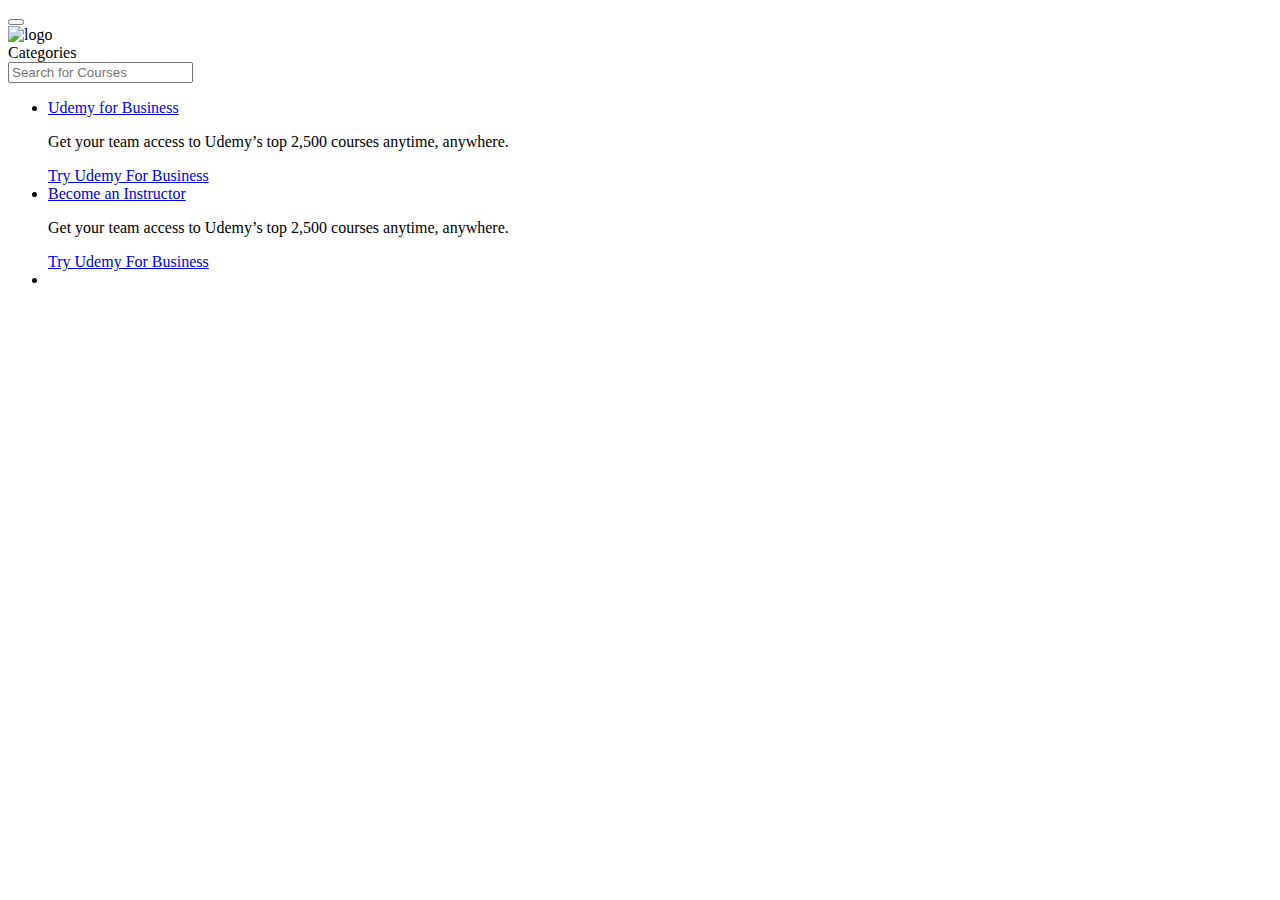
==== demoweb1 2/src/main/resources/templates/index.html @ 9d70dc51 "m" ====
<!DOCTYPE html>
<html xmlns="http://www.w3.org/1999/xhtml" xmlns:th="https://www.thymeleaf.org"
    xmlns:sec="https://www.thymeleaf.org/thymeleaf-extras-springsecurity5">

<head th:replace="common::meta-header('Home',~{::main-css},~{::main-bootstrap},~{::owl-carousel},~{::main-js})">
    <meta charset="UTF-8">
    <meta http-equiv="X-UA-Compatible" content="IE=edge">
    <meta name="viewport" content="width=device-width, initial-scale=1.0">
    <link th:fragment="main-bootstrap"
        th:href="@{https://cdn.jsdelivr.net/npm/bootstrap@5.0.2/dist/css/bootstrap.min.css}" rel="stylesheet"
        integrity="sha384-EVSTQN3/azprG1Anm3QDgpJLIm9Nao0Yz1ztcQTwFspd3yD65VohhpuuCOmLASjC" crossorigin="anonymous">
    <script th:fragment="main-js" type="text/javascript" th:src="@{/home/js/main.js}" defer></script>
    <link th:fragment="main-css" th:href="@{/home/css/main.css}" rel="stylesheet">






    <title>home</title>
</head>

<body>
    <header>
        <nav class="myNavbar navbar navbar-expand-md navbar-light ">
            <div class="col-2 col-sm-2 d-md-none myNavbar__dropdown">
                <button class="navbar-toggler" type="button" data-toggle="collapse"
                    data-target="#navbarSupportedContent" aria-controls="navbarSupportedContent" aria-expanded="false"
                    aria-label="Toggle navigation">
                    <span class="navbar-toggler-icon"></span>
                </button>
            </div>
            <div class="col-xl-7 col-lg-9 col-md-8 col-sm-8 col-6 myNavbar__left">

                <a class="navbar-brand">
                    <img src="/home/img/logo-coral.svg" alt="logo">
                </a>
                <div class="myNavbar__categories">
                    <i class="fa fa-th"></i>
                    <span>Categories</span>
                </div>
                <form class="myNavbar__form-search">
                    <div class="input-group">
                        <input type="text" class="form-control" placeholder="Search for Courses">
                        <div class="input-group-append">
                            <span class="input-group-text" id="basic-addon2">
                                <i class="fas fa-search"></i>
                            </span>
                        </div>
                    </div>
                </form>

            </div>
            <div class="col-xl-5 col-lg-3 col-md-4 col-sm-2 col-6 myNavbar__right">

                <ul class="navbar-nav mr-auto">
                    <li class="nav-item active business">
                        <a class="nav-link" href="#">Udemy for Business </a>
                        <div class="overlay">
                            <p>Get your team access to Udemy’s top 2,500 courses anytime, anywhere.</p>
                            <a href="#">Try Udemy For Business</a>
                        </div>
                    </li>
                    <li class="nav-item instructor">
                        <a class="nav-link" href="#">Become an Instructor</a>
                        <div class="overlay">
                            <p>Get your team access to Udemy’s top 2,500 courses anytime, anywhere.</p>
                            <a href="#">Try Udemy For Business</a>
                        </div>
                    </li>

                    <li class="nav-item myNavbar__cart">
                        <a class="nav-link " href="#"><i class="fa fa-shopping-cart"></i></a>
                    </li>
                    <!-- <li id="user">
                        <button class="button">
                            <a href="" sec:authentication="principal.username"></a>
                        </button>

                    </li> -->
                    <li class="nav-item myNavbar__buttons" hidden>
                        <button class="button button--white"><a href="/login">Sign In</a></button>
                        <button class="button button--red "><a href="./new">Sign Up</a></button>
                    </li>
                </ul>
            </div>
        </nav>

    </header>

</body>

</html>
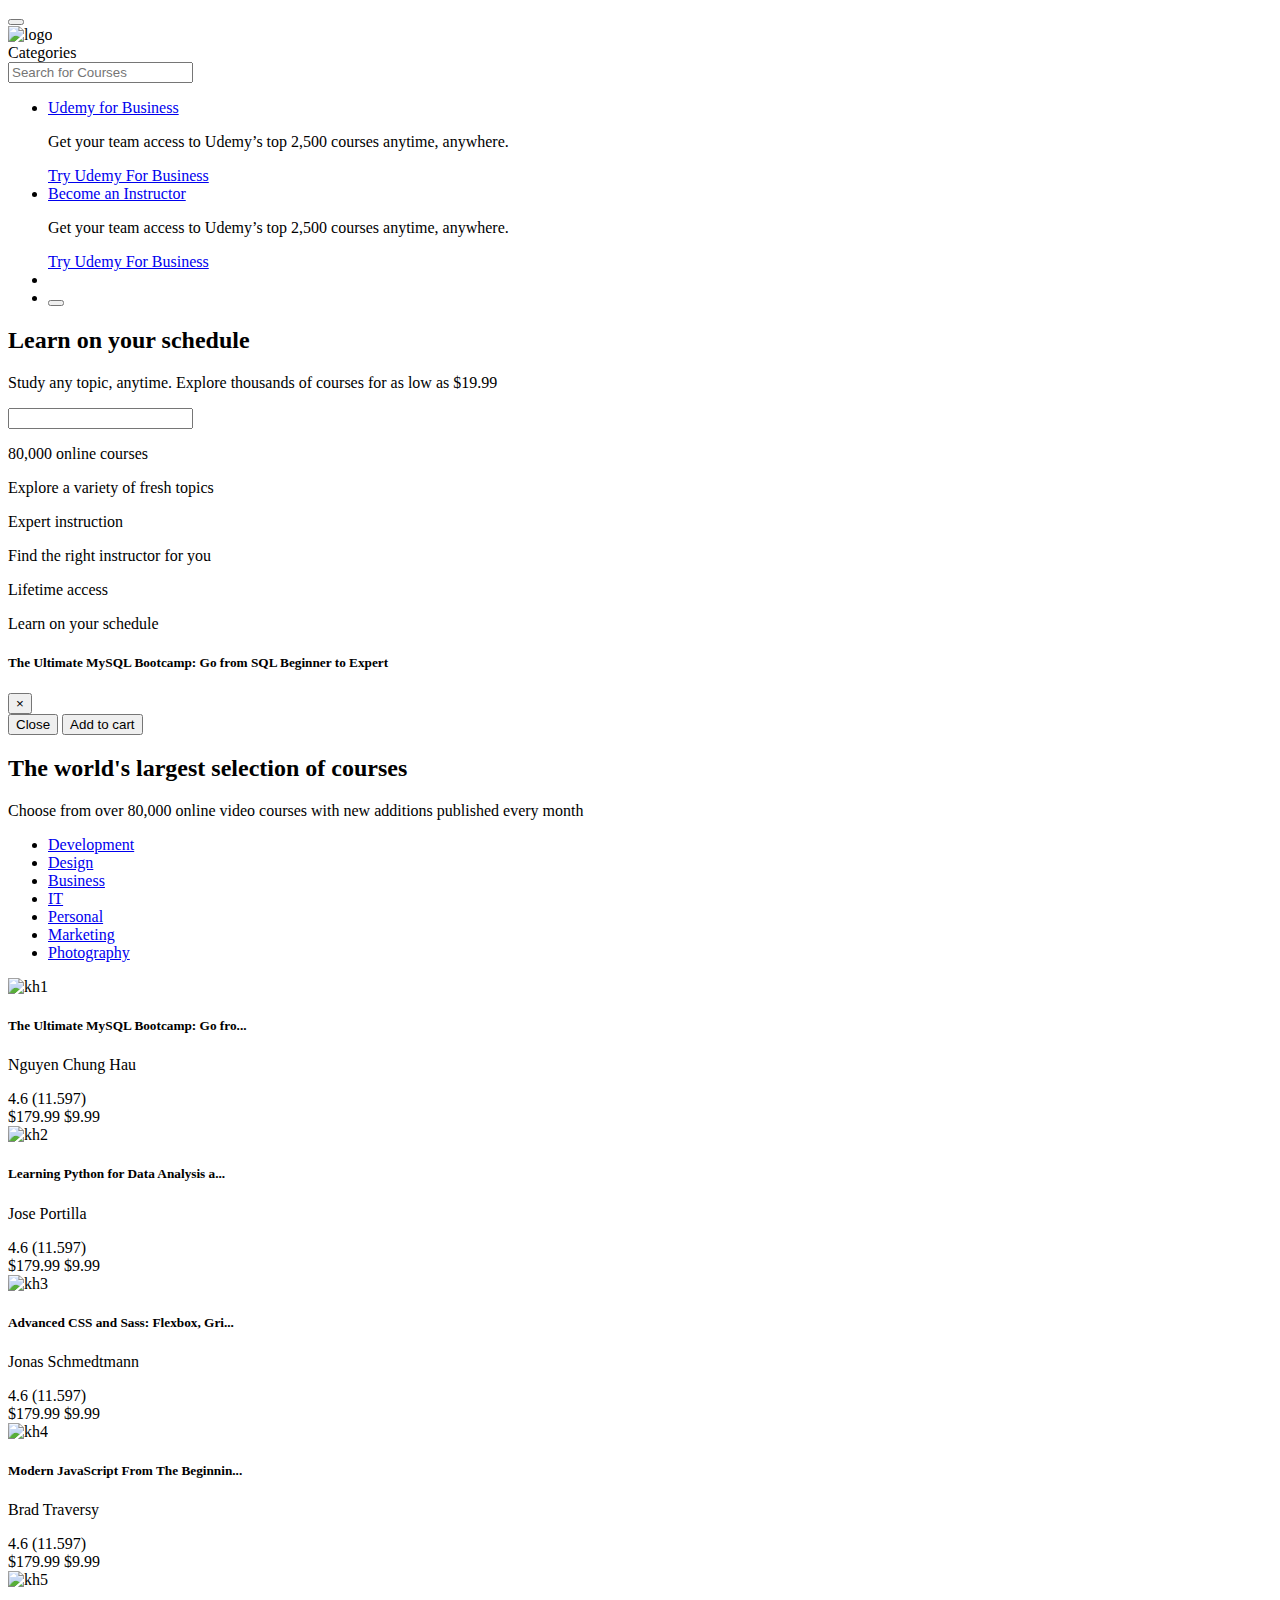
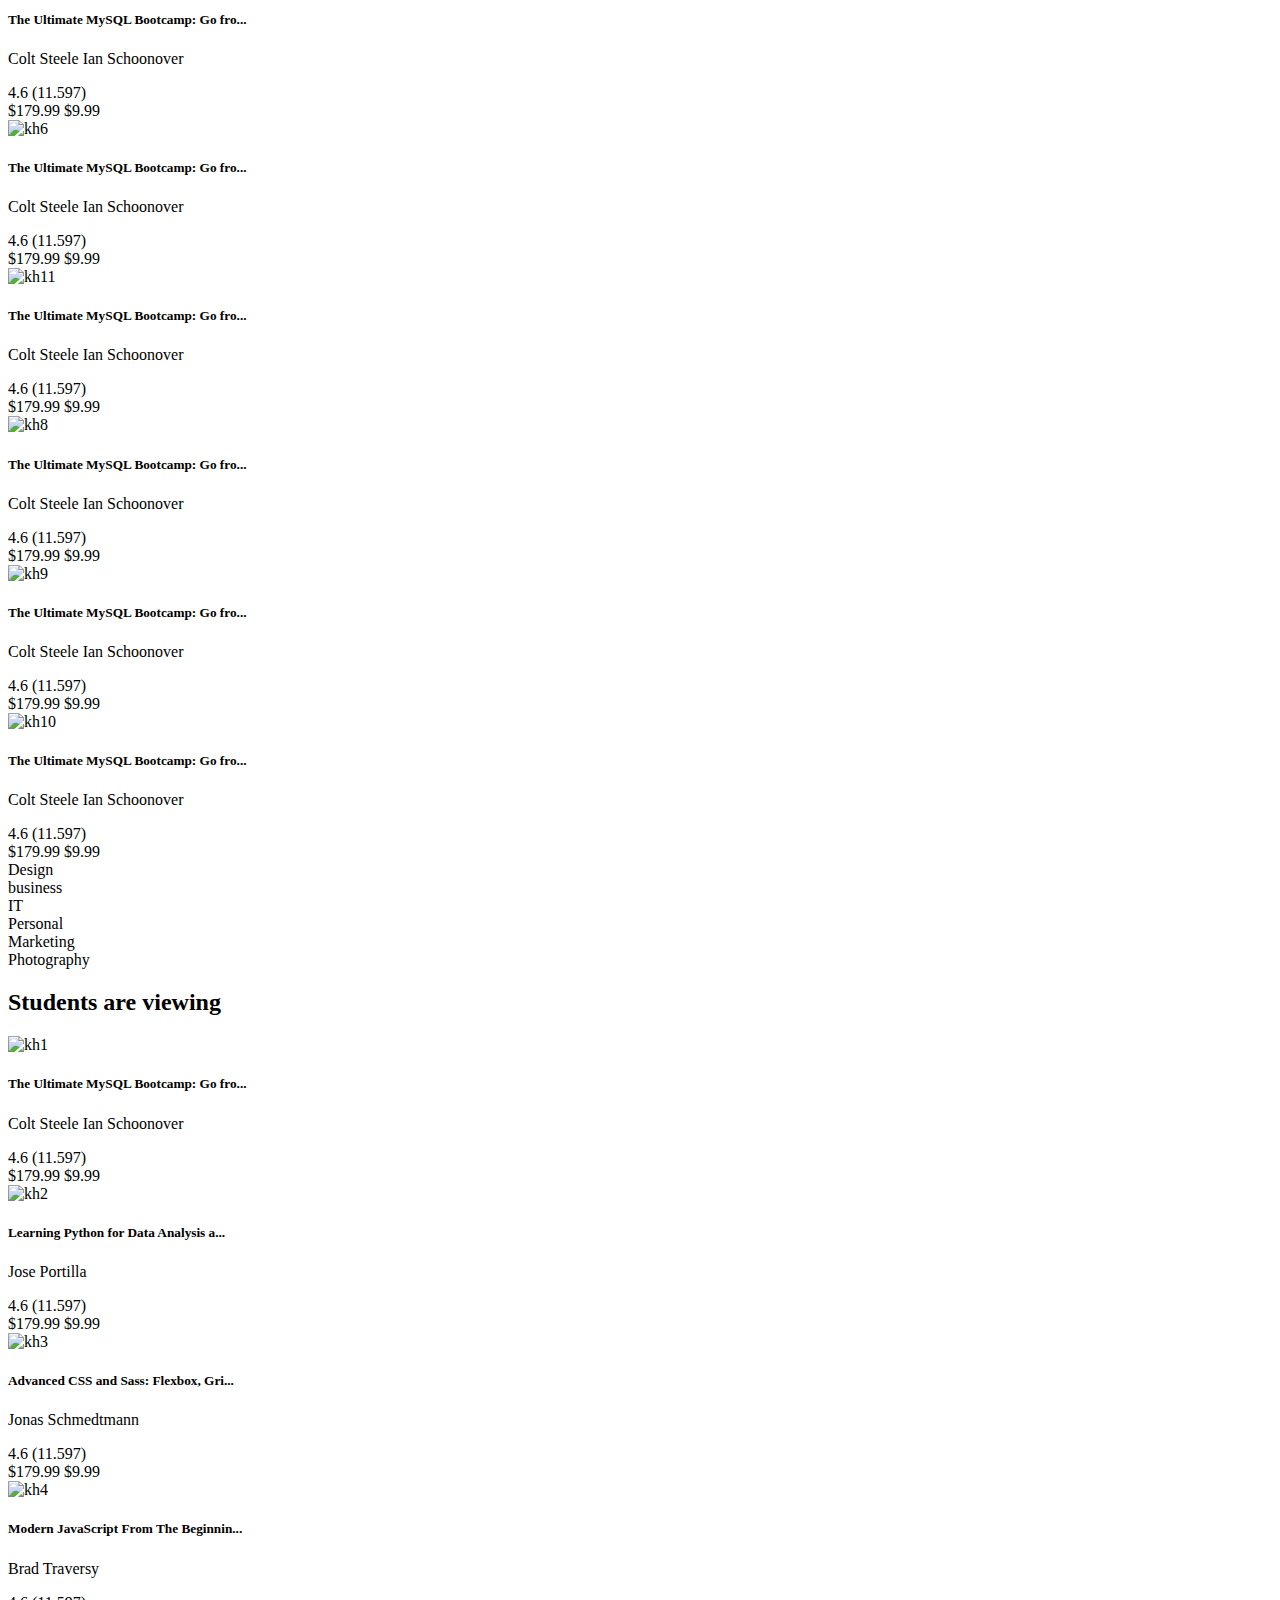
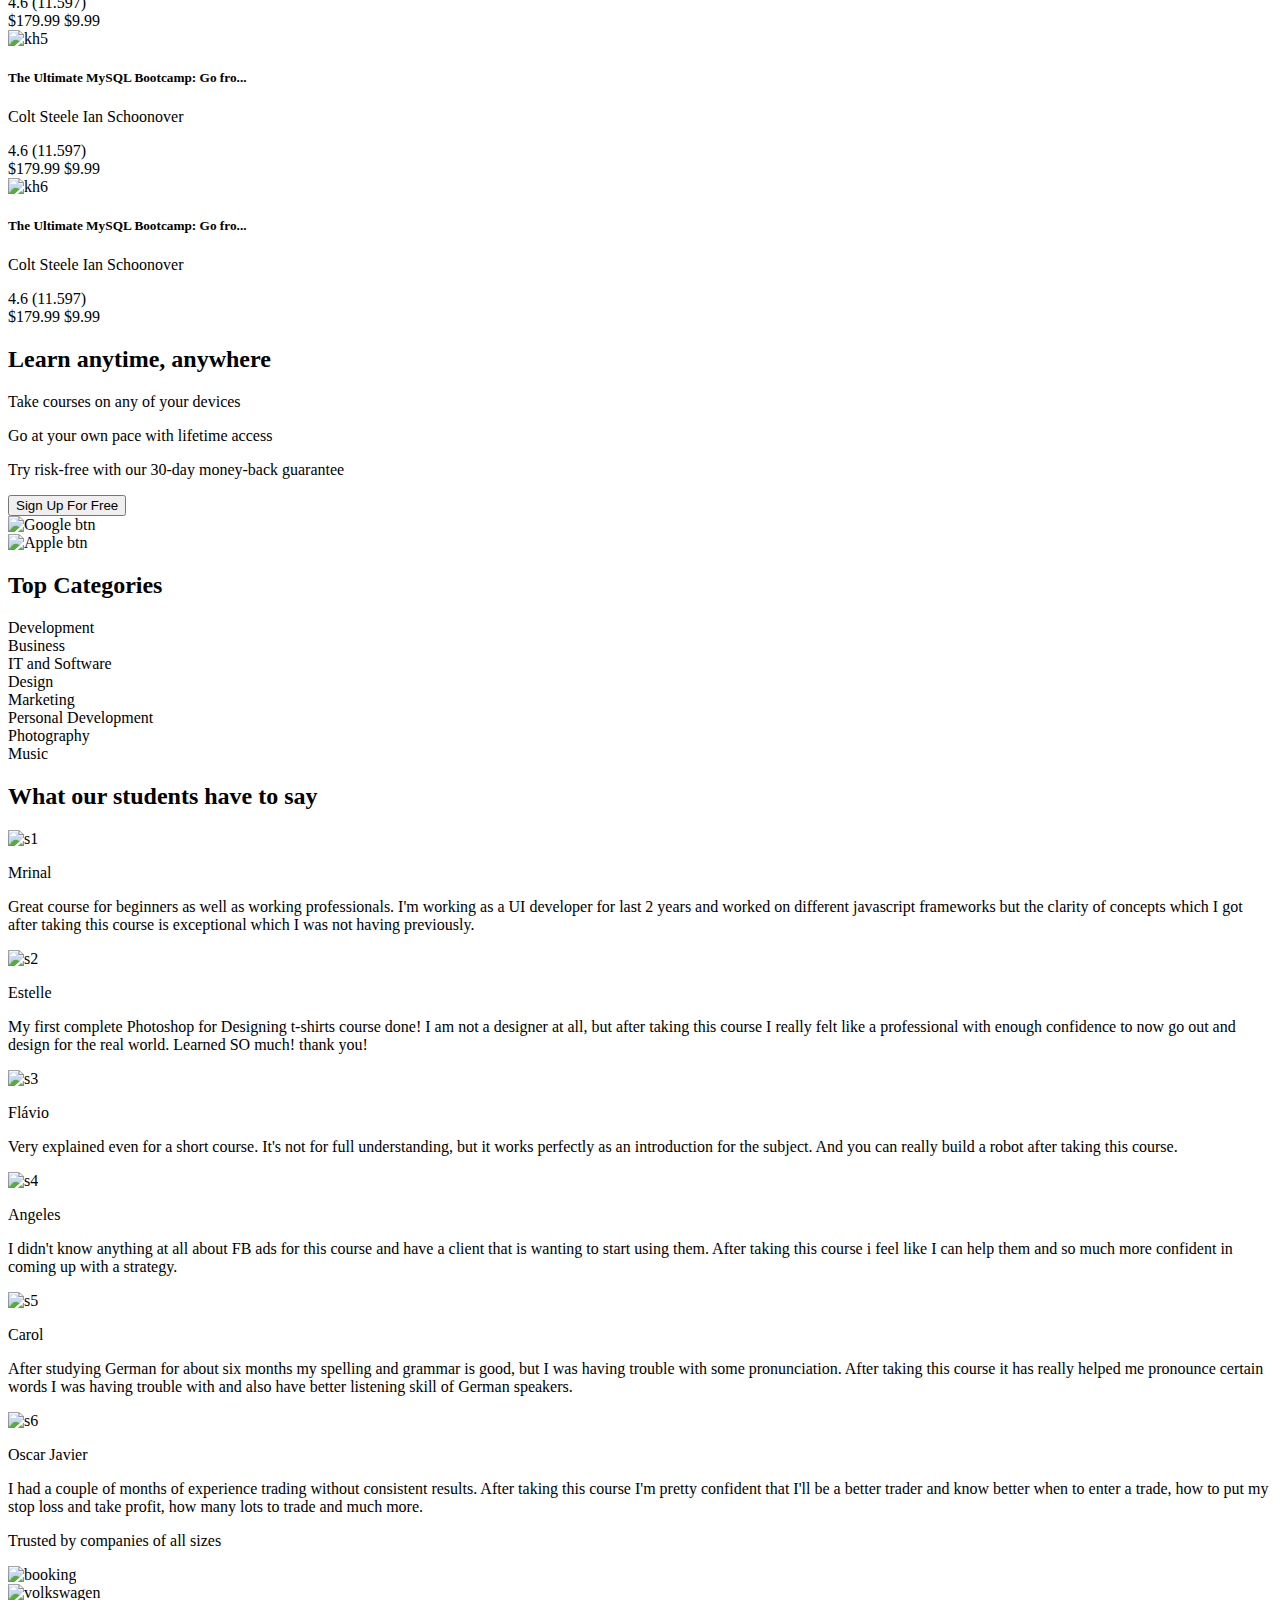
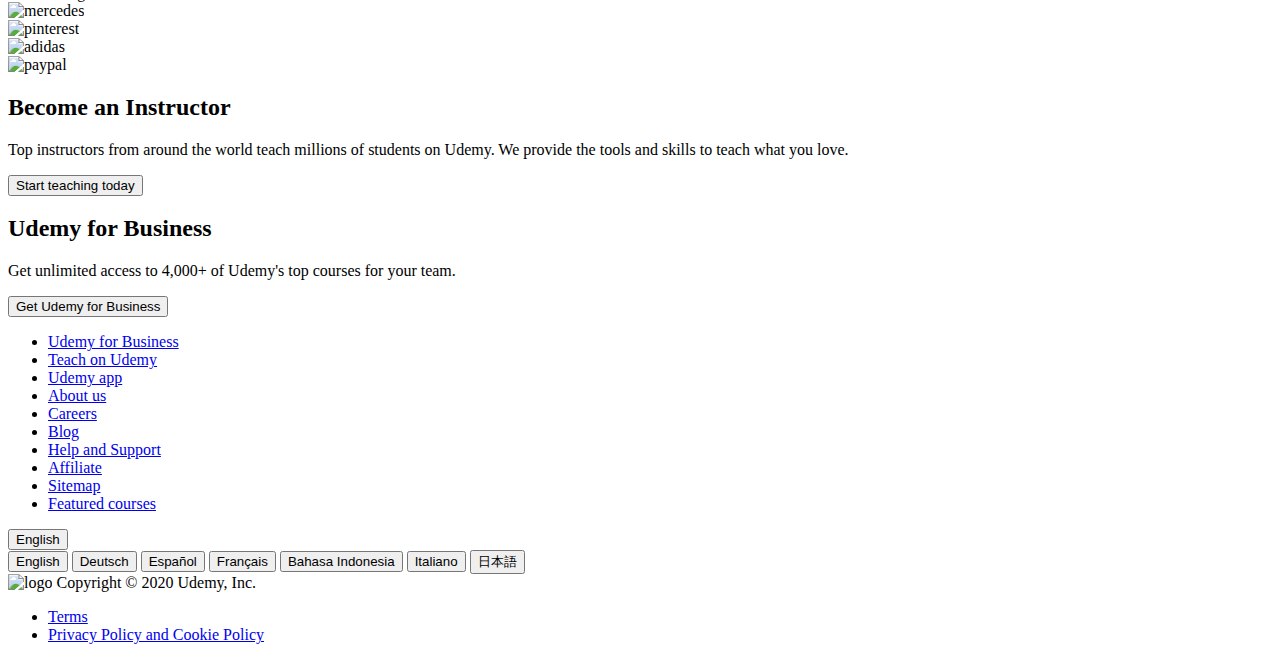
==== commit c0f33980: "master" ====
--- a/demoweb1 2/src/main/resources/templates/index.html
+++ b/demoweb1 2/src/main/resources/templates/index.html
@@ -2,15 +2,17 @@
 <html xmlns="http://www.w3.org/1999/xhtml" xmlns:th="https://www.thymeleaf.org"
     xmlns:sec="https://www.thymeleaf.org/thymeleaf-extras-springsecurity5">
 
-<head th:replace="common::meta-header('Home',~{::main-css},~{::main-bootstrap},~{::owl-carousel},~{::main-js})">
+<head th:replace="common::meta-header('Home',~{::main-css},~{::main-bootstrap},~{::main-highlight},~{::main-js})">
     <meta charset="UTF-8">
     <meta http-equiv="X-UA-Compatible" content="IE=edge">
     <meta name="viewport" content="width=device-width, initial-scale=1.0">
-    <link th:fragment="main-bootstrap"
-        th:href="@{https://cdn.jsdelivr.net/npm/bootstrap@5.0.2/dist/css/bootstrap.min.css}" rel="stylesheet"
-        integrity="sha384-EVSTQN3/azprG1Anm3QDgpJLIm9Nao0Yz1ztcQTwFspd3yD65VohhpuuCOmLASjC" crossorigin="anonymous">
-    <script th:fragment="main-js" type="text/javascript" th:src="@{/home/js/main.js}" defer></script>
+    <link th:fragment="main-bootstrap" rel="stylesheet"
+        th:href="@{https://cdn.jsdelivr.net/npm/bootstrap@4.6.1/dist/css/bootstrap.min.css}"
+        integrity="sha384-zCbKRCUGaJDkqS1kPbPd7TveP5iyJE0EjAuZQTgFLD2ylzuqKfdKlfG/eSrtxUkn" crossorigin="anonymous">
     <link th:fragment="main-css" th:href="@{/home/css/main.css}" rel="stylesheet">
+    <!-- typed.js -->
+    <link th:fragment="main-highlight" rel="stylesheet"
+        th:href="@{https://cdnjs.cloudflare.com/ajax/libs/highlight.js/9.12.0/styles/default.min.css}">
 
 
 
@@ -72,12 +74,12 @@
                     <li class="nav-item myNavbar__cart">
                         <a class="nav-link " href="#"><i class="fa fa-shopping-cart"></i></a>
                     </li>
-                    <!-- <li id="user">
+                    <li id="user">
                         <button class="button">
                             <a href="" sec:authentication="principal.username"></a>
                         </button>
 
-                    </li> -->
+                    </li>
                     <li class="nav-item myNavbar__buttons" hidden>
                         <button class="button button--white"><a href="/login">Sign In</a></button>
                         <button class="button button--red "><a href="./new">Sign Up</a></button>
@@ -87,7 +89,1103 @@
         </nav>
 
     </header>
-
+    <section class="cover">
+        <div class="cover__content">
+            <h2>Learn on your schedule</h2>
+            <p>Study any topic, anytime. Explore thousands of courses for as low as $19.99
+
+            </p>
+            <form class="cover__form">
+                <div class="input-group">
+                    <input type="text" class="form-control" id="cover_search">
+                    <div class="input-group-append">
+                        <span class="input-group-text" id="basic-addon2">
+                            <i class="fa fa-search"></i>
+                        </span>
+                    </div>
+                </div>
+            </form>
+        </div>
+    </section>
+
+
+    <section class="intro">
+        <div class="intro__content">
+            <div class="row">
+                <div class="col-4">
+                    <div class="intro__item">
+                        <div class="intro__icon">
+                            <i class="fa fa-bullseye"></i>
+                        </div>
+                        <div class="intro__detail">
+                            <p>80,000 online courses</p>
+                            <p>Explore a variety of fresh topics</p>
+                        </div>
+                    </div>
+                </div>
+                <div class="col-4">
+                    <div class="intro__item">
+                        <div class="intro__icon">
+                            <i class="fa fa-spinner"></i>
+                        </div>
+                        <div class="intro__detail">
+                            <p>Expert instruction</p>
+                            <p>Find the right instructor for you</p>
+                        </div>
+                    </div>
+                </div>
+                <div class="col-4">
+                    <div class="intro__item">
+                        <div class="intro__icon">
+                            <i class="fa fa-sync-alt"></i>
+                        </div>
+                        <div class="intro__detail">
+                            <p>Lifetime access</p>
+                            <p>Learn on your schedule</p>
+                        </div>
+                    </div>
+                </div>
+            </div>
+        </div>
+    </section>
+
+    <!-- courses__modal -->
+    <!-- Button trigger modal -->
+    <!-- <button type="button" class="btn btn-primary" data-toggle="modal" data-target="#exampleModal">
+    Launch demo modal
+  </button>
+   -->
+    <!-- Modal -->
+    <div class="modal fade" id="MySql" tabindex="-1" aria-labelledby="exampleModalLabel" aria-hidden="true">
+        <div class="modal-dialog">
+            <div class="modal-content">
+                <div class="modal-header">
+                    <h5 class="modal-title" id="exampleModalLabel">The Ultimate MySQL Bootcamp: Go from SQL Beginner to
+                        Expert</h5>
+                    <button type="button" class="close" data-dismiss="modal" aria-label="Close">
+                        <span aria-hidden="true">&times;</span>
+                    </button>
+                </div>
+                <div class="modal-body">
+                    <!-- Designer : c200610_2k_Nguyen Chung Hau -->
+                    <span id="course_modal_designer" style="white-space:pre;"></span>
+                </div>
+                <div class="modal-footer">
+                    <button type="button" class="btn btn-secondary" data-dismiss="modal">Close</button>
+                    <button type="button" class="btn btn-primary">Add to cart</button>
+                </div>
+            </div>
+        </div>
+    </div>
+
+
+
+
+    <section class="courses">
+        <div class="courses__content">
+            <div class="row">
+                <div class="col-4 courses__left">
+                    <div>
+                        <h2>The world's largest selection of courses</h2>
+                        <p>Choose from over 80,000 online video courses with new additions published every month</p>
+                    </div>
+                </div>
+                <div class="col-8">
+                    <ul class="nav nav-tabs" id="myTab" role="tablist">
+                        <li class="nav-item">
+                            <a class="nav-link active" id="development-tab" data-toggle="tab" href="#development"
+                                role="tab">Development</a>
+                        </li>
+                        <li class="nav-item">
+                            <a class="nav-link" id="design-tab" data-toggle="tab" href="#design" role="tab">Design</a>
+                        </li>
+                        <li class="nav-item">
+                            <a class="nav-link" id="business-tab" data-toggle="tab" href="#business"
+                                role="tab">Business</a>
+                        </li>
+                        <li class="nav-item">
+                            <a class="nav-link" id="it-tab" data-toggle="tab" href="#it" role="tab">IT</a>
+                        </li>
+                        <li class="nav-item">
+                            <a class="nav-link" id="personal-tab" data-toggle="tab" href="#personal"
+                                role="tab">Personal</a>
+                        </li>
+                        <li class="nav-item">
+                            <a class="nav-link" id="marketing-tab" data-toggle="tab" href="#marketing"
+                                role="tab">Marketing</a>
+                        </li>
+                        <li class="nav-item">
+                            <a class="nav-link" id="photography-tab" data-toggle="tab" href="#photography"
+                                role="tab">Photography</a>
+                        </li>
+                    </ul>
+                    <div class="tab-content" id="myTabContent">
+                        <div class="tab-pane fade show active" id="development" role="tabpanel"
+                            aria-labelledby="home-tab">
+
+                            <div class="owl-carousel owl-theme courses__carousel">
+                                <div class="item" data-toggle="modal" data-target="#MySql">
+                                    <div class="card">
+                                        <img src="/home/img/kh1.jpg" class="card-img-top" alt="kh1">
+                                        <div class="card-body">
+                                            <h5 class="card-title">The Ultimate MySQL Bootcamp: Go fro...</h5>
+                                            <p class="card-text">Nguyen Chung Hau</p>
+                                            <div class="card__star">
+                                                <span>
+                                                    <i class="fa fa-star"></i>
+                                                    <i class="fa fa-star"></i>
+                                                    <i class="fa fa-star"></i>
+                                                    <i class="fa fa-star"></i>
+                                                    <i class="fa fa-star-half"></i>
+                                                </span>
+                                                <span class="card__rate">4.6</span>
+                                                <span class="card__total">(11.597)</span>
+                                            </div>
+                                            <div class="card__price">
+                                                <span>
+                                                    $179.99
+                                                </span>
+                                                <span>
+                                                    $9.99
+                                                </span>
+                                            </div>
+                                        </div>
+                                    </div>
+                                </div>
+                                <div class="item">
+                                    <div class="card">
+                                        <img src="/home/img/kh2.jpg" class="card-img-top" alt="kh2">
+                                        <div class="card-body">
+                                            <h5 class="card-title">Learning Python for Data Analysis a...</h5>
+                                            <p class="card-text">Jose Portilla</p>
+                                            <div class="card__star">
+                                                <span>
+                                                    <i class="fa fa-star"></i>
+                                                    <i class="fa fa-star"></i>
+                                                    <i class="fa fa-star"></i>
+                                                    <i class="fa fa-star"></i>
+                                                    <i class="fa fa-star-half"></i>
+                                                </span>
+                                                <span class="card__rate">4.6</span>
+                                                <span class="card__total">(11.597)</span>
+                                            </div>
+                                            <div class="card__price">
+                                                <span>
+                                                    $179.99
+                                                </span>
+                                                <span>
+                                                    $9.99
+                                                </span>
+                                            </div>
+                                        </div>
+                                    </div>
+                                </div>
+                                <div class="item">
+                                    <div class="card">
+                                        <img src="/home/img/kh3.jpg" class="card-img-top" alt="kh3">
+                                        <div class="card-body">
+                                            <h5 class="card-title">Advanced CSS and Sass: Flexbox, Gri...</h5>
+                                            <p class="card-text">Jonas Schmedtmann</p>
+
+                                            <div class="card__star">
+                                                <span>
+                                                    <i class="fa fa-star"></i>
+                                                    <i class="fa fa-star"></i>
+                                                    <i class="fa fa-star"></i>
+                                                    <i class="fa fa-star"></i>
+                                                    <i class="fa fa-star-half"></i>
+                                                </span>
+                                                <span class="card__rate">4.6</span>
+                                                <span class="card__total">(11.597)</span>
+                                            </div>
+                                            <div class="card__price">
+                                                <span>
+                                                    $179.99
+                                                </span>
+                                                <span>
+                                                    $9.99
+                                                </span>
+                                            </div>
+                                        </div>
+                                    </div>
+                                </div>
+                                <div class="item">
+                                    <div class="card">
+                                        <img src="/home/img/kh4.jpg" class="card-img-top" alt="kh4">
+                                        <div class="card-body">
+                                            <h5 class="card-title">Modern JavaScript From The Beginnin...</h5>
+                                            <p class="card-text">Brad Traversy</p>
+
+                                            <div class="card__star">
+                                                <span>
+                                                    <i class="fa fa-star"></i>
+                                                    <i class="fa fa-star"></i>
+                                                    <i class="fa fa-star"></i>
+                                                    <i class="fa fa-star"></i>
+                                                    <i class="fa fa-star-half"></i>
+                                                </span>
+                                                <span class="card__rate">4.6</span>
+                                                <span class="card__total">(11.597)</span>
+                                            </div>
+                                            <div class="card__price">
+                                                <span>
+                                                    $179.99
+                                                </span>
+                                                <span>
+                                                    $9.99
+                                                </span>
+                                            </div>
+                                        </div>
+                                    </div>
+                                </div>
+                                <div class="item">
+                                    <div class="card">
+                                        <img src="/home/img/kh5.jpg" class="card-img-top" alt="kh5">
+                                        <div class="card-body">
+                                            <h5 class="card-title">The Ultimate MySQL Bootcamp: Go fro...</h5>
+                                            <p class="card-text">Colt Steele Ian Schoonover</p>
+
+                                            <div class="card__star">
+                                                <span>
+                                                    <i class="fa fa-star"></i>
+                                                    <i class="fa fa-star"></i>
+                                                    <i class="fa fa-star"></i>
+                                                    <i class="fa fa-star"></i>
+                                                    <i class="fa fa-star-half"></i>
+                                                </span>
+                                                <span class="card__rate">4.6</span>
+                                                <span class="card__total">(11.597)</span>
+                                            </div>
+                                            <div class="card__price">
+                                                <span>
+                                                    $179.99
+                                                </span>
+                                                <span>
+                                                    $9.99
+                                                </span>
+                                            </div>
+                                        </div>
+                                    </div>
+                                </div>
+                                <div class="item">
+                                    <div class="card">
+                                        <img src="/home/img/kh6.jpg" class="card-img-top" alt="kh6">
+                                        <div class="card-body">
+                                            <h5 class="card-title">The Ultimate MySQL Bootcamp: Go fro...</h5>
+                                            <p class="card-text">Colt Steele Ian Schoonover</p>
+
+                                            <div class="card__star">
+                                                <span>
+                                                    <i class="fa fa-star"></i>
+                                                    <i class="fa fa-star"></i>
+                                                    <i class="fa fa-star"></i>
+                                                    <i class="fa fa-star"></i>
+                                                    <i class="fa fa-star-half"></i>
+                                                </span>
+                                                <span class="card__rate">4.6</span>
+                                                <span class="card__total">(11.597)</span>
+                                            </div>
+                                            <div class="card__price">
+                                                <span>
+                                                    $179.99
+                                                </span>
+                                                <span>
+                                                    $9.99
+                                                </span>
+                                            </div>
+                                        </div>
+                                    </div>
+                                </div>
+                                <div class="item">
+                                    <div class="card">
+                                        <img src="/home/img/kh11.jpg" class="card-img-top" alt="kh11">
+                                        <div class="card-body">
+                                            <h5 class="card-title">The Ultimate MySQL Bootcamp: Go fro...</h5>
+                                            <p class="card-text">Colt Steele Ian Schoonover</p>
+                                            <div class="card__star">
+                                                <span>
+                                                    <i class="fa fa-star"></i>
+                                                    <i class="fa fa-star"></i>
+                                                    <i class="fa fa-star"></i>
+                                                    <i class="fa fa-star"></i>
+                                                    <i class="fa fa-star-half"></i>
+                                                </span>
+                                                <span class="card__rate">4.6</span>
+                                                <span class="card__total">(11.597)</span>
+                                            </div>
+                                            <div class="card__price">
+                                                <span>
+                                                    $179.99
+                                                </span>
+                                                <span>
+                                                    $9.99
+                                                </span>
+                                            </div>
+                                        </div>
+                                    </div>
+                                </div>
+                                <div class="item">
+                                    <div class="card">
+                                        <img src="/home/img/kh8.jpg" class="card-img-top" alt="kh8">
+                                        <div class="card-body">
+                                            <h5 class="card-title">The Ultimate MySQL Bootcamp: Go fro...</h5>
+                                            <p class="card-text">Colt Steele Ian Schoonover</p>
+                                            <div class="card__star">
+                                                <span>
+                                                    <i class="fa fa-star"></i>
+                                                    <i class="fa fa-star"></i>
+                                                    <i class="fa fa-star"></i>
+                                                    <i class="fa fa-star"></i>
+                                                    <i class="fa fa-star-half"></i>
+                                                </span>
+                                                <span class="card__rate">4.6</span>
+                                                <span class="card__total">(11.597)</span>
+                                            </div>
+                                            <div class="card__price">
+                                                <span>
+                                                    $179.99
+                                                </span>
+                                                <span>
+                                                    $9.99
+                                                </span>
+                                            </div>
+                                        </div>
+                                    </div>
+                                </div>
+                                <div class="item">
+                                    <div class="card">
+                                        <img src="/home/img/kh9.jpg" class="card-img-top" alt="kh9">
+                                        <div class="card-body">
+                                            <h5 class="card-title">The Ultimate MySQL Bootcamp: Go fro...</h5>
+                                            <p class="card-text">Colt Steele Ian Schoonover</p>
+                                            <div class="card__star">
+                                                <span>
+                                                    <i class="fa fa-star"></i>
+                                                    <i class="fa fa-star"></i>
+                                                    <i class="fa fa-star"></i>
+                                                    <i class="fa fa-star"></i>
+                                                    <i class="fa fa-star-half"></i>
+                                                </span>
+                                                <span class="card__rate">4.6</span>
+                                                <span class="card__total">(11.597)</span>
+                                            </div>
+                                            <div class="card__price">
+                                                <span>
+                                                    $179.99
+                                                </span>
+                                                <span>
+                                                    $9.99
+                                                </span>
+                                            </div>
+                                        </div>
+                                    </div>
+                                </div>
+                                <div class="item">
+                                    <div class="card">
+                                        <img src="/home/img/kh10.jpg" class="card-img-top" alt="kh10">
+                                        <div class="card-body">
+                                            <h5 class="card-title">The Ultimate MySQL Bootcamp: Go fro...</h5>
+                                            <p class="card-text">Colt Steele Ian Schoonover</p>
+                                            <div class="card__star">
+                                                <span>
+                                                    <i class="fa fa-star"></i>
+                                                    <i class="fa fa-star"></i>
+                                                    <i class="fa fa-star"></i>
+                                                    <i class="fa fa-star"></i>
+                                                    <i class="fa fa-star-half"></i>
+                                                </span>
+                                                <span class="card__rate">4.6</span>
+                                                <span class="card__total">(11.597)</span>
+                                            </div>
+                                            <div class="card__price">
+                                                <span>
+                                                    $179.99
+                                                </span>
+                                                <span>
+                                                    $9.99
+                                                </span>
+                                            </div>
+                                        </div>
+                                    </div>
+                                </div>
+                            </div>
+                        </div>
+                        <div class="tab-pane fade" id="design" role="tabpanel" aria-labelledby="profile-tab">Design
+                        </div>
+                        <div class="tab-pane fade" id="business" role="tabpanel" aria-labelledby="contact-tab">business
+                        </div>
+                        <div class="tab-pane fade" id="it" role="tabpanel" aria-labelledby="contact-tab">IT</div>
+                        <div class="tab-pane fade" id="personal" role="tabpanel" aria-labelledby="contact-tab">Personal
+                        </div>
+                        <div class="tab-pane fade" id="marketing" role="tabpanel" aria-labelledby="contact-tab">
+                            Marketing</div>
+                        <div class="tab-pane fade" id="photography" role="tabpanel" aria-labelledby="contact-tab">
+                            Photography</div>
+                    </div>
+                </div>
+            </div>
+        </div>
+    </section>
+
+    <section class="view">
+        <div class="view__content">
+            <h2>
+                Students are viewing
+            </h2>
+            <div class="owl-carousel owl-theme view__carousel">
+                <div class="item">
+                    <div class="card">
+                        <img src="/home/img/kh1.jpg" class="card-img-top" alt="kh1">
+                        <div class="card-body">
+                            <h5 class="card-title">The Ultimate MySQL Bootcamp: Go fro...</h5>
+                            <p class="card-text">Colt Steele Ian Schoonover</p>
+                            <div class="card__star">
+                                <span>
+                                    <i class="fa fa-star"></i>
+                                    <i class="fa fa-star"></i>
+                                    <i class="fa fa-star"></i>
+                                    <i class="fa fa-star"></i>
+                                    <i class="fa fa-star-half"></i>
+                                </span>
+                                <span class="card__rate">4.6</span>
+                                <span class="card__total">(11.597)</span>
+                            </div>
+                            <div class="card__price">
+                                <span>
+                                    $179.99
+                                </span>
+                                <span>
+                                    $9.99
+                                </span>
+                            </div>
+                        </div>
+                    </div>
+                </div>
+                <div class="item">
+                    <div class="card">
+                        <img src="/home/img/kh2.jpg" class="card-img-top" alt="kh2">
+                        <div class="card-body">
+                            <h5 class="card-title">Learning Python for Data Analysis a...</h5>
+                            <p class="card-text">Jose Portilla</p>
+                            <div class="card__star">
+                                <span>
+                                    <i class="fa fa-star"></i>
+                                    <i class="fa fa-star"></i>
+                                    <i class="fa fa-star"></i>
+                                    <i class="fa fa-star"></i>
+                                    <i class="fa fa-star-half"></i>
+                                </span>
+                                <span class="card__rate">4.6</span>
+                                <span class="card__total">(11.597)</span>
+                            </div>
+                            <div class="card__price">
+                                <span>
+                                    $179.99
+                                </span>
+                                <span>
+                                    $9.99
+                                </span>
+                            </div>
+                        </div>
+                    </div>
+                </div>
+                <div class="item">
+                    <div class="card">
+                        <img src="/home/img/kh3.jpg" class="card-img-top" alt="kh3">
+                        <div class="card-body">
+                            <h5 class="card-title">Advanced CSS and Sass: Flexbox, Gri...</h5>
+                            <p class="card-text">Jonas Schmedtmann</p>
+
+                            <div class="card__star">
+                                <span>
+                                    <i class="fa fa-star"></i>
+                                    <i class="fa fa-star"></i>
+                                    <i class="fa fa-star"></i>
+                                    <i class="fa fa-star"></i>
+                                    <i class="fa fa-star-half"></i>
+                                </span>
+                                <span class="card__rate">4.6</span>
+                                <span class="card__total">(11.597)</span>
+                            </div>
+                            <div class="card__price">
+                                <span>
+                                    $179.99
+                                </span>
+                                <span>
+                                    $9.99
+                                </span>
+                            </div>
+                        </div>
+                    </div>
+                </div>
+                <div class="item">
+                    <div class="card">
+                        <img src="/home/img/kh4.jpg" class="card-img-top" alt="kh4">
+                        <div class="card-body">
+                            <h5 class="card-title">Modern JavaScript From The Beginnin...</h5>
+                            <p class="card-text">Brad Traversy</p>
+
+                            <div class="card__star">
+                                <span>
+                                    <i class="fa fa-star"></i>
+                                    <i class="fa fa-star"></i>
+                                    <i class="fa fa-star"></i>
+                                    <i class="fa fa-star"></i>
+                                    <i class="fa fa-star-half"></i>
+                                </span>
+                                <span class="card__rate">4.6</span>
+                                <span class="card__total">(11.597)</span>
+                            </div>
+                            <div class="card__price">
+                                <span>
+                                    $179.99
+                                </span>
+                                <span>
+                                    $9.99
+                                </span>
+                            </div>
+                        </div>
+                    </div>
+                </div>
+                <div class="item">
+                    <div class="card">
+                        <img src="/home/img/kh5.jpg" class="card-img-top" alt="kh5">
+                        <div class="card-body">
+                            <h5 class="card-title">The Ultimate MySQL Bootcamp: Go fro...</h5>
+                            <p class="card-text">Colt Steele Ian Schoonover</p>
+
+                            <div class="card__star">
+                                <span>
+                                    <i class="fa fa-star"></i>
+                                    <i class="fa fa-star"></i>
+                                    <i class="fa fa-star"></i>
+                                    <i class="fa fa-star"></i>
+                                    <i class="fa fa-star-half"></i>
+                                </span>
+                                <span class="card__rate">4.6</span>
+                                <span class="card__total">(11.597)</span>
+                            </div>
+                            <div class="card__price">
+                                <span>
+                                    $179.99
+                                </span>
+                                <span>
+                                    $9.99
+                                </span>
+                            </div>
+                        </div>
+                    </div>
+                </div>
+                <div class="item">
+                    <div class="card">
+                        <img src="/home/img/kh6.jpg" class="card-img-top" alt="kh6">
+                        <div class="card-body">
+                            <h5 class="card-title">The Ultimate MySQL Bootcamp: Go fro...</h5>
+                            <p class="card-text">Colt Steele Ian Schoonover</p>
+
+                            <div class="card__star">
+                                <span>
+                                    <i class="fa fa-star"></i>
+                                    <i class="fa fa-star"></i>
+                                    <i class="fa fa-star"></i>
+                                    <i class="fa fa-star"></i>
+                                    <i class="fa fa-star-half"></i>
+                                </span>
+                                <span class="card__rate">4.6</span>
+                                <span class="card__total">(11.597)</span>
+                            </div>
+                            <div class="card__price">
+                                <span>
+                                    $179.99
+                                </span>
+                                <span>
+                                    $9.99
+                                </span>
+                            </div>
+                        </div>
+                    </div>
+                </div>
+
+            </div>
+
+
+        </div>
+    </section>
+
+    <section class="banner">
+        <div class="banner__content container">
+            <h2>Learn anytime, anywhere</h2>
+            <p>Take courses on any of your devices</p>
+            <p>Go at your own pace with lifetime access</p>
+            <p>Try risk-free with our 30-day money-back guarantee</p>
+            <button class="button--red">Sign Up For Free</button>
+            <div class="row">
+                <div class="col-6 text-right">
+                    <img src="/home/img/google_btn.png" alt="Google btn">
+                </div>
+                <div class="col-6 text-left">
+                    <img src="/home/img/apple_btn.png" alt="Apple btn">
+                </div>
+
+            </div>
+        </div>
+    </section>
+
+    <section class="categories">
+        <div class="categories__content">
+            <h2>
+                Top Categories
+            </h2>
+            <div class="row">
+                <div class="col-3">
+                    <div class="categories__item">
+                        <i class="fa fa-code"></i>
+                        <span>Development</span>
+                    </div>
+                </div>
+                <div class="col-3">
+                    <div class="categories__item">
+                        <i class="fa fa-chart-bar"></i>
+                        <span>Business</span>
+                    </div>
+                </div>
+                <div class="col-3">
+                    <div class="categories__item">
+                        <i class="fa fa-laptop"></i>
+                        <span>IT and Software</span>
+                    </div>
+                </div>
+                <div class="col-3">
+                    <div class="categories__item">
+                        <i class="fa fa-pencil-alt"></i>
+                        <span>Design</span>
+                    </div>
+                </div>
+                <div class="col-3">
+                    <div class="categories__item">
+                        <i class="fa fa-bullseye"></i>
+                        <span> Marketing</span>
+                    </div>
+                </div>
+                <div class="col-3">
+                    <div class="categories__item">
+                        <i class="fa fa-book"></i>
+                        <span>Personal Development</span>
+                    </div>
+                </div>
+                <div class="col-3">
+                    <div class="categories__item">
+                        <i class="fa fa-camera-retro"></i>
+                        <span>Photography</span>
+                    </div>
+                </div>
+                <div class="col-3">
+                    <div class="categories__item">
+                        <i class="fa fa-music"></i>
+                        <span>Music</span>
+                    </div>
+                </div>
+            </div>
+        </div>
+    </section>
+
+    <section class="students">
+        <div class="students__content">
+            <h2>What our students have to say</h2>
+
+            <div class="owl-carousel owl-theme students__carousel">
+                <div class="item">
+                    <div class="students__itemBody">
+
+
+                        <div class="students__top">
+                            <div class="students__avatar">
+                                <img src="/home/img/s1.jpg" alt="s1">
+                            </div>
+                            <div class="students__star">
+                                <p>Mrinal</p>
+                                <i class="fa fa-star"></i>
+                                <i class="fa fa-star"></i>
+                                <i class="fa fa-star"></i>
+                                <i class="fa fa-star"></i>
+                                <i class="fa fa-star-half"></i>
+                            </div>
+                        </div>
+                        <div class="students__say">
+                            <p>
+                                Great course for beginners as well as working professionals. I'm
+                                working as a UI developer for
+                                last 2 years and worked on different javascript frameworks but the clarity of concepts
+                                which I got after taking
+                                this course is exceptional which I was not having previously.
+                            </p>
+                        </div>
+                    </div>
+                </div>
+                <div class="item">
+                    <div class="students__itemBody">
+
+                        <div class="students__top">
+                            <div class="students__avatar">
+                                <img src="/home/img/s2.jpg" alt="s2">
+                            </div>
+                            <div class="students__star">
+                                <p>Estelle</p>
+                                <i class="fa fa-star"></i>
+                                <i class="fa fa-star"></i>
+                                <i class="fa fa-star"></i>
+                                <i class="fa fa-star"></i>
+                                <i class="fa fa-star-half"></i>
+                            </div>
+                        </div>
+                        <div class="students__say">
+                            <p>
+
+                                My first complete Photoshop for Designing t-shirts course done! I am
+                                not a designer at all, but
+                                after taking this course I really felt like a professional with enough confidence to now
+                                go out and design for the
+                                real world. Learned SO much! thank you!
+
+                            </p>
+                        </div>
+                    </div>
+                </div>
+                <div class="item">
+                    <div class="students__itemBody">
+                        <div class="students__top">
+                            <div class="students__avatar">
+                                <img src="/home/img/s3.jpg" alt="s3">
+                            </div>
+                            <div class="students__star">
+                                <p>Flávio</p>
+                                <i class="fa fa-star"></i>
+                                <i class="fa fa-star"></i>
+                                <i class="fa fa-star"></i>
+                                <i class="fa fa-star"></i>
+                                <i class="fa fa-star-half"></i>
+                            </div>
+                        </div>
+                        <div class="students__say">
+                            <p>
+
+                                Very explained even for a short course. It's not for full
+                                understanding, but it works perfectly as
+                                an introduction for the subject. And you can really build a robot after taking this
+                                course.
+
+                            </p>
+                        </div>
+                    </div>
+                </div>
+                <div class="item">
+                    <div class="students__itemBody">
+
+                        <div class="students__top">
+                            <div class="students__avatar">
+                                <img src="/home/img/s4.jpg" alt="s4">
+                            </div>
+                            <div class="students__star">
+                                <p>Angeles</p>
+                                <i class="fa fa-star"></i>
+                                <i class="fa fa-star"></i>
+                                <i class="fa fa-star"></i>
+                                <i class="fa fa-star"></i>
+                                <i class="fa fa-star-half"></i>
+                            </div>
+                        </div>
+                        <div class="students__say">
+                            <p>
+                                I didn't know anything at all about FB ads for this course and have a
+                                client that is wanting to
+                                start using them. After taking this course i feel like I can help them and so much more
+                                confident in coming up with
+                                a strategy.
+                            </p>
+                        </div>
+                    </div>
+                </div>
+                <div class="item">
+                    <div class="students__itemBody">
+
+                        <div class="students__top">
+                            <div class="students__avatar">
+                                <img src="/home/img/s5.jpg" alt="s5">
+                            </div>
+                            <div class="students__star">
+                                <p>Carol</p>
+                                <i class="fa fa-star"></i>
+                                <i class="fa fa-star"></i>
+                                <i class="fa fa-star"></i>
+                                <i class="fa fa-star"></i>
+                                <i class="fa fa-star-half"></i>
+                            </div>
+                        </div>
+                        <div class="students__say">
+                            <p>
+                                After studying German for about six months my spelling and grammar is
+                                good, but I was having
+                                trouble with some pronunciation. After taking this course it has really helped me
+                                pronounce certain words I was
+                                having trouble with and also have better listening skill of German speakers.
+                            </p>
+                        </div>
+                    </div>
+                </div>
+                <div class="item">
+                    <div class="students__itemBody">
+
+                        <div class="students__top">
+                            <div class="students__avatar">
+                                <img src="/home/img/s6.jpg" alt="s6">
+                            </div>
+
+                            <div class="students__star">
+                                <p>Oscar Javier</p>
+                                <i class="fa fa-star"></i>
+                                <i class="fa fa-star"></i>
+                                <i class="fa fa-star"></i>
+                                <i class="fa fa-star"></i>
+                                <i class="fa fa-star-half"></i>
+                            </div>
+
+                        </div>
+                        <div class="students__say">
+                            <p>
+                                I had a couple of months of experience trading without consistent
+                                results. After taking this
+                                course I'm pretty confident that I'll be a better trader and know better when to enter a
+                                trade, how to put my stop
+                                loss and take profit, how many lots to trade and much more.
+                            </p>
+                        </div>
+                    </div>
+                </div>
+            </div>
+        </div>
+    </section>
+
+    <section class="partners">
+        <div class="partners__content">
+            <div class="partners__text">
+                <p>Trusted by companies of all sizes</p>
+            </div>
+            <div class="partners__img">
+
+                <div class="partners__item">
+                    <img src="/home/img/booking.svg" alt="booking">
+                </div>
+                <div class="partners__item">
+                    <img src="/home/img/volkswagen.svg" alt="volkswagen">
+                </div>
+                <div class="partners__item">
+                    <img src="/home/img/mercedes.svg" alt="mercedes">
+                </div>
+                <div class="partners__item">
+                    <img src="/home/img/pinterest.svg" alt="pinterest">
+                </div>
+                <div class="partners__item">
+                    <img src="/home/img/adidas.svg" alt="adidas">
+                </div>
+                <div class="partners__item">
+                    <img src="/home/img/paypal.svg" alt="paypal">
+                </div>
+
+            </div>
+        </div>
+    </section>
+
+    <section class="job">
+        <div class="job__content container-fluid">
+            <div class="row">
+                <div class="col-6 border-right">
+                    <div class="job__item">
+                        <h2>Become an Instructor</h2>
+                        <p>Top instructors from around the world teach millions of students on Udemy. We provide the
+                            tools and skills to teach what you love.</p>
+                        <button class="button--red">Start teaching today</button>
+                    </div>
+                </div>
+                <div class="col-6">
+                    <div class="job__item">
+                        <h2>Udemy for Business</h2>
+                        <p>Get unlimited access to 4,000+ of Udemy's top courses for your team.</p>
+                        <button class="button--red">Get Udemy for Business</button>
+                    </div>
+                </div>
+            </div>
+        </div>
+    </section>
+
+    <footer>
+        <div class="footer__top">
+            <div class="row">
+                <div class="col-9">
+                    <ul class="nav flex-column">
+                        <li class="nav-item ">
+                            <a class="nav-link active bold" href="#">Udemy for Business</a>
+                        </li>
+                        <li class="nav-item ">
+                            <a class="nav-link bold" href="#">Teach on Udemy</a>
+                        </li>
+                        <li class="nav-item ">
+                            <a class="nav-link" href="#">Udemy app</a>
+                        </li>
+                        <li class="nav-item ">
+                            <a class="nav-link" href="#">About us</a>
+                        </li>
+                        <li class="nav-item ">
+                            <a class="nav-link" href="#">Careers</a>
+                        </li>
+                        <li class="nav-item ">
+                            <a class="nav-link" href="#">Blog</a>
+                        </li>
+                        <li class="nav-item ">
+                            <a class="nav-link" href="#">Help and Support</a>
+                        </li>
+                        <li class="nav-item ">
+                            <a class="nav-link" href="#">Affiliate</a>
+                        </li>
+
+                        <li class="nav-item ">
+                            <a class="nav-link" href="#">Sitemap</a>
+                        </li>
+                        <li class="nav-item ">
+                            <a class="nav-link" href="#">Featured courses</a>
+                        </li>
+
+                    </ul>
+                </div>
+                <div class="col-3">
+                    <div class="btn-group dropup">
+                        <button type="button" class="btn button--dropup dropdown-toggle" data-toggle="dropdown"
+                            aria-haspopup="true" aria-expanded="false">
+                            <i class="fa fa-globe"></i>
+                            English
+                        </button>
+                        <div class="dropdown-menu">
+                            <button class="dropdown-item" type="button">English</button>
+                            <button class="dropdown-item" type="button">Deutsch</button>
+                            <button class="dropdown-item" type="button">Español</button>
+                            <button class="dropdown-item" type="button">Français</button>
+                            <button class="dropdown-item" type="button">Bahasa Indonesia</button>
+                            <button class="dropdown-item" type="button">Italiano</button>
+                            <button class="dropdown-item" type="button">日本語</button>
+                        </div>
+                    </div>
+                </div>
+            </div>
+        </div>
+        <div class="footer__bottom">
+            <div class="row">
+                <div class="col-6">
+                    <img src="/home/img/logo-coral.svg" alt="logo">
+                    <span>Copyright © 2020 Udemy, Inc.</span>
+                </div>
+                <div class="col-6">
+                    <ul class="nav justify-content-end">
+                        <li class="nav-item">
+                            <a class="nav-link active" href="#">Terms</a>
+                        </li>
+                        <li class="nav-item">
+                            <a class="nav-link" href="#">Privacy Policy and Cookie Policy</a>
+                        </li>
+                    </ul>
+                </div>
+            </div>
+        </div>
+    </footer>
+
+
+    <!-- Typed js -->
+    <script type="text/javascript"
+        th:src="@{https://cdnjs.cloudflare.com/ajax/libs/highlight.js/9.12.0/highlight.min.js}"></script>
+    <script type="text/javascript" th:src="@{home/js/typed.min.js}"></script>
+    <script type="text/javascript" th:src="@{https://code.jquery.com/jquery-3.5.1.slim.min.js}"
+        integrity="sha384-DfXdz2htPH0lsSSs5nCTpuj/zy4C+OGpamoFVy38MVBnE+IbbVYUew+OrCXaRkfj"
+        crossorigin="anonymous"></script>
+    <script type="text/javascript"
+        th:src="@{https://cdn.jsdelivr.net/npm/bootstrap@4.6.0/dist/js/bootstrap.bundle.min.js}"
+        integrity="sha384-Piv4xVNRyMGpqkS2by6br4gNJ7DXjqk09RmUpJ8jgGtD7zP9yug3goQfGII0yAns"
+        crossorigin="anonymous"></script>
+    <script type="text/javascript" th:replace="common::carousel-js"></script>
+    <script>
+        $('.courses__carousel').owlCarousel({
+            loop: true,
+            margin: 15,
+            nav: true,
+            dots: false,
+            responsive: {
+                0: {
+                    items: 1
+                },
+                600: {
+                    items: 3
+                }, 1000: {
+                    items: 4
+                }
+            }
+        })
+    </script>
+    <script>
+        $('.view__carousel').owlCarousel({
+            loop: true,
+            margin: 15,
+            nav: true,
+            dots: false,
+            responsive: {
+                0: {
+                    items: 1
+                },
+                600: {
+                    items: 3
+                }, 1000: {
+                    items: 6
+                }
+            }
+        })
+    </script>
+    <script>
+        $('.students__carousel').owlCarousel({
+            loop: true,
+            margin: 15,
+            nav: true,
+            dots: false,
+            responsive: {
+                0: {
+                    items: 1
+                },
+                600: {
+                    items: 3
+                }, 1000: {
+                    items: 3
+                }
+            }
+        })
+    </script>
+    <script type="text/javascript">
+        // Designer : Nguyen Chung Hau^1000\n `Class: 2k` ^1000\n `Student_code: C200610`
+        var typed6 = new Typed('#course_modal_designer', {
+            strings: ['- Designer : Nguyen Chung Hau^1000\n `- Class: 2k` ^1000\n `- Student_code: C200610`'],
+            typeSpeed: 40,
+            backSpeed: 40,
+            loop: false
+        });
+
+    </script>
+     <script>
+         var typed4 = new Typed('#cover_search', {
+        strings: ['Do you want to learn ?', ' You cant search here !!!'],
+        typeSpeed: 20,
+        backSpeed: 4,
+        attr: 'placeholder',
+        bindInputFocusEvents: true,
+        loop: true
+      });
+        
+     </script>
+
+    <script type="text/javascript" th:src="@{/home/js/main.js}"></script>
 </body>
 
 </html>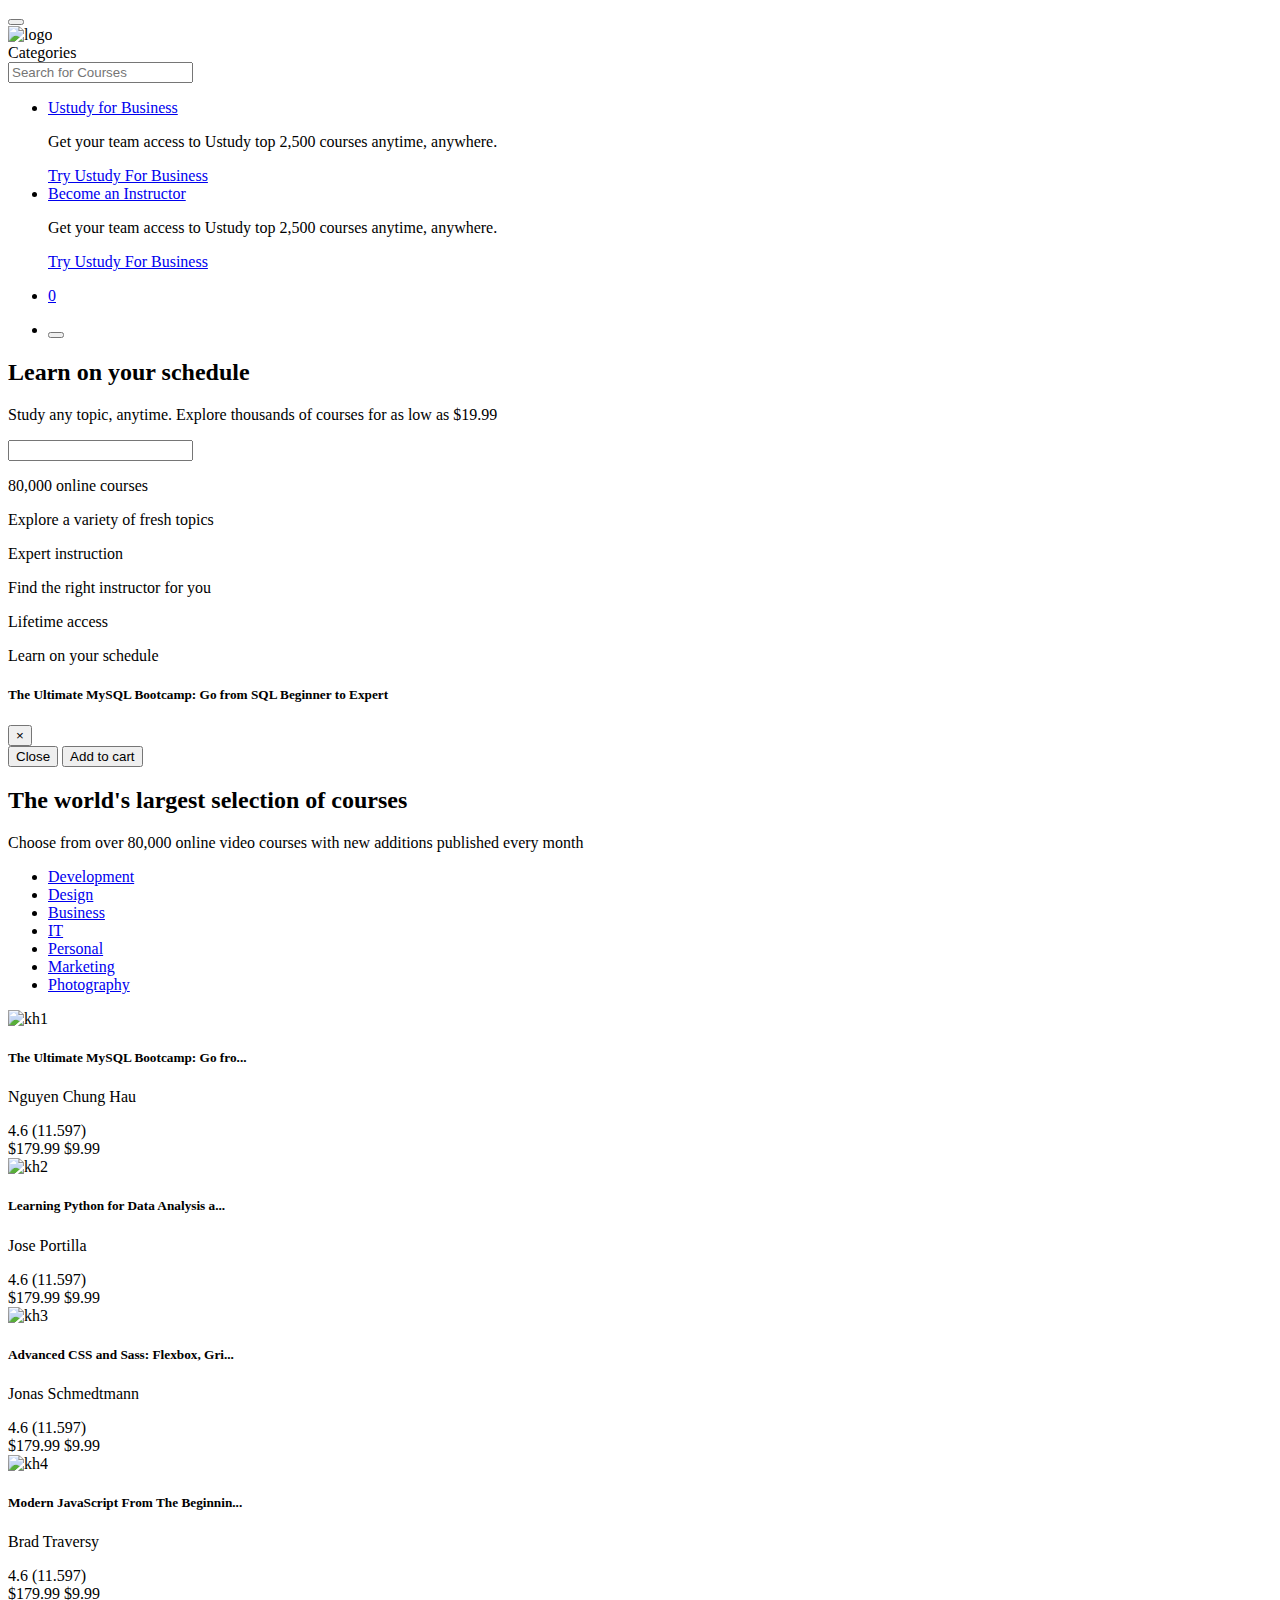
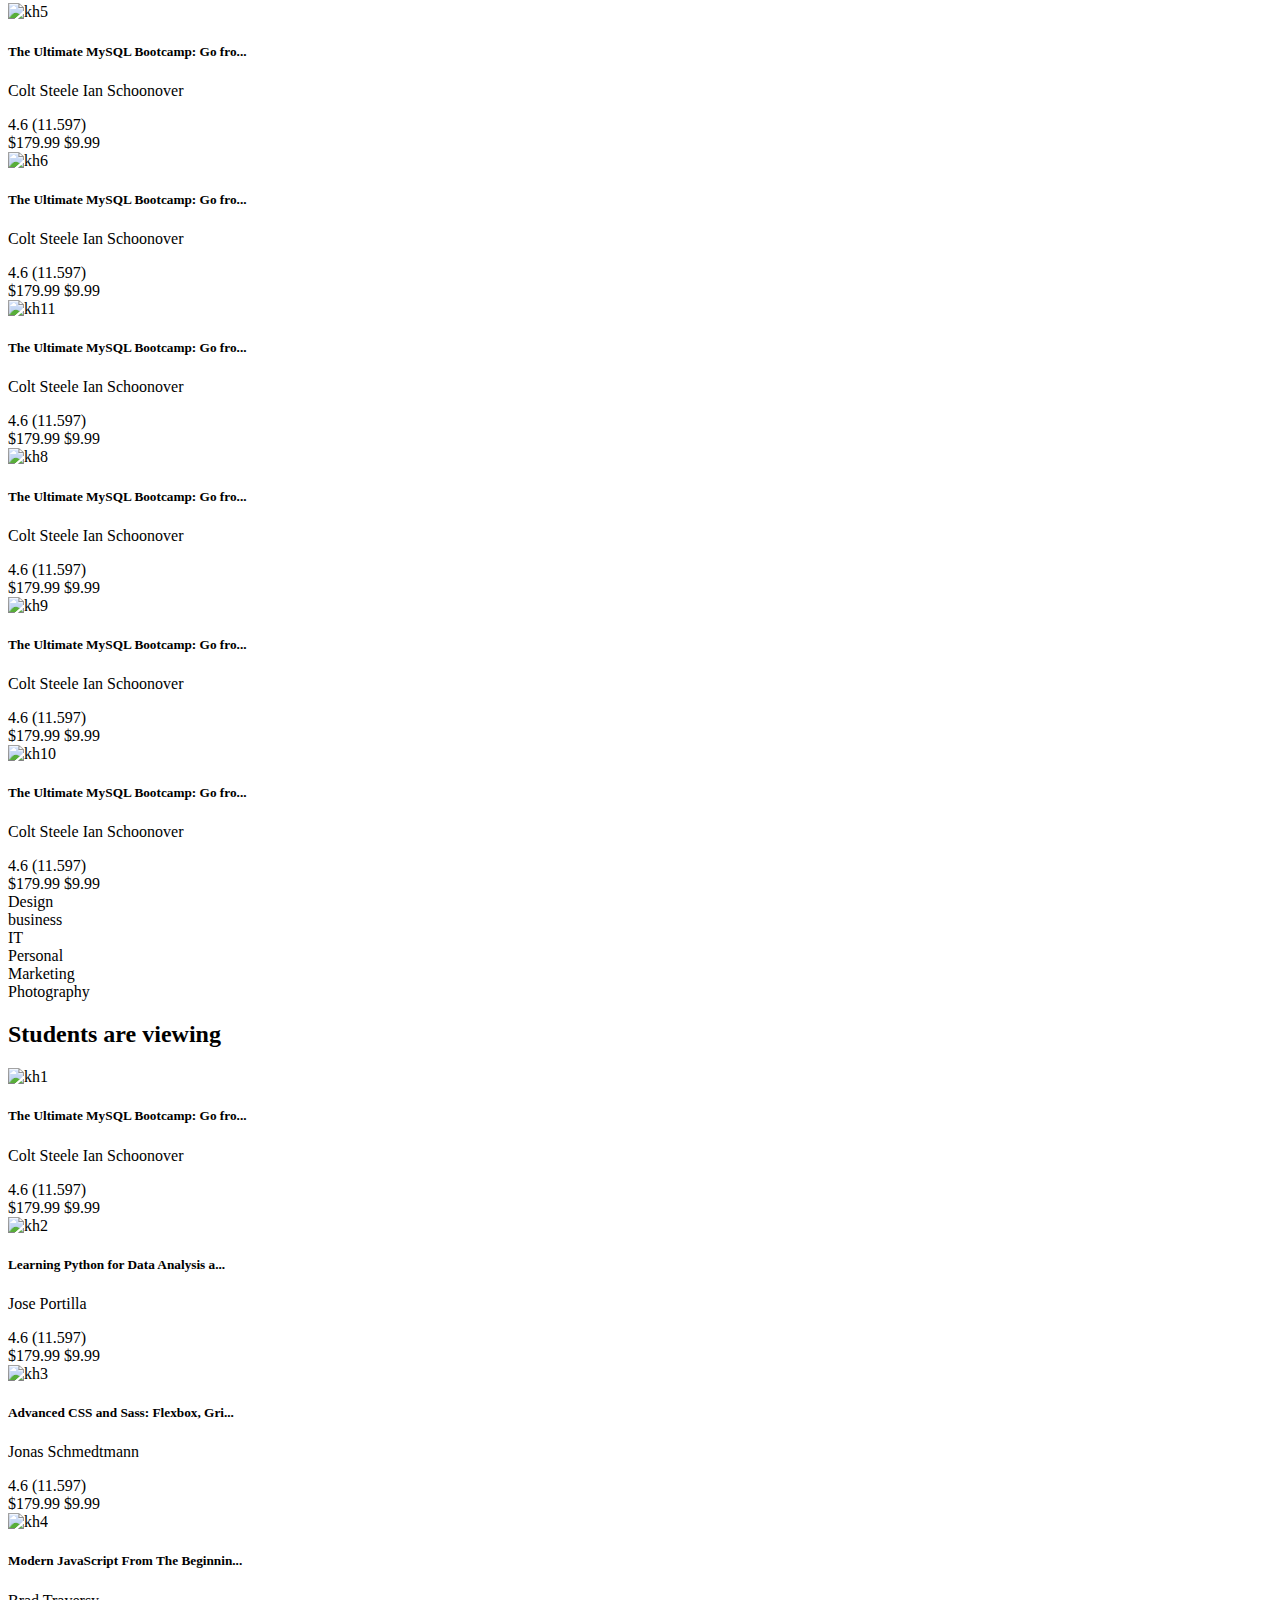
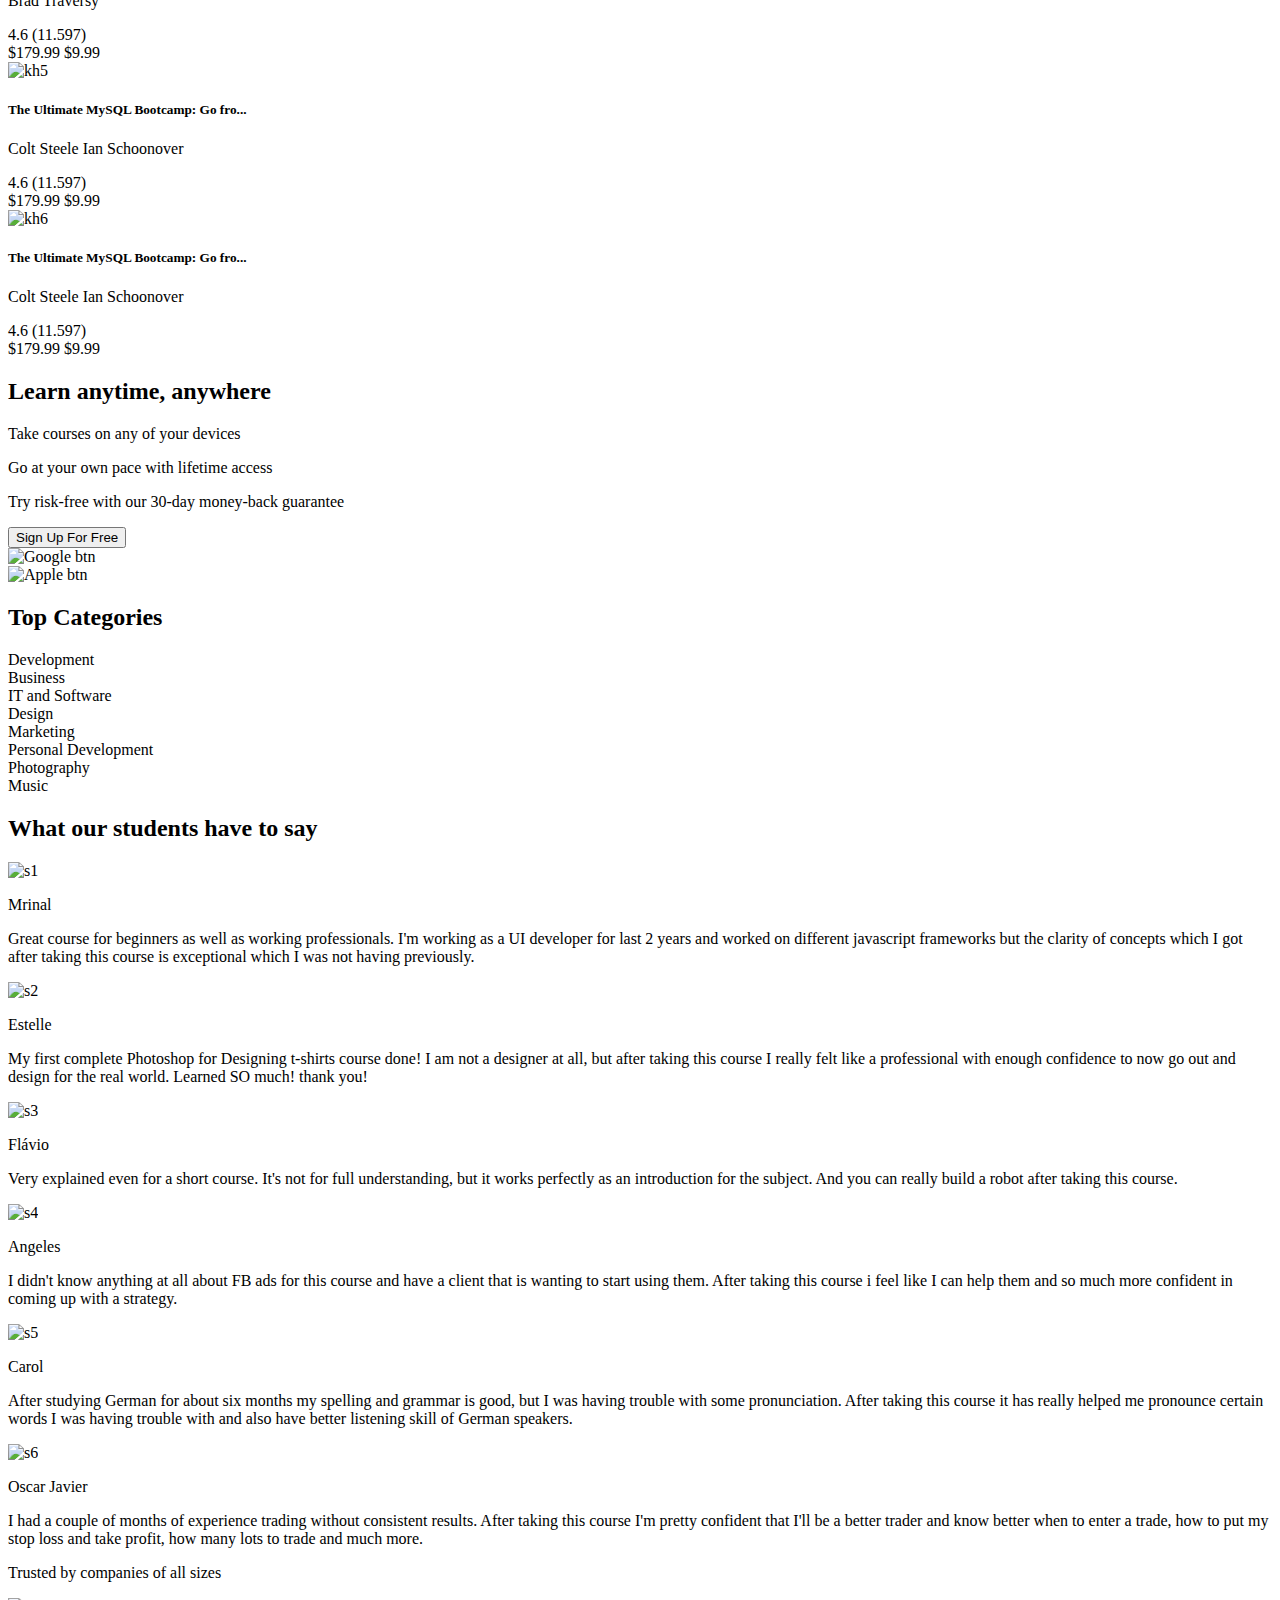
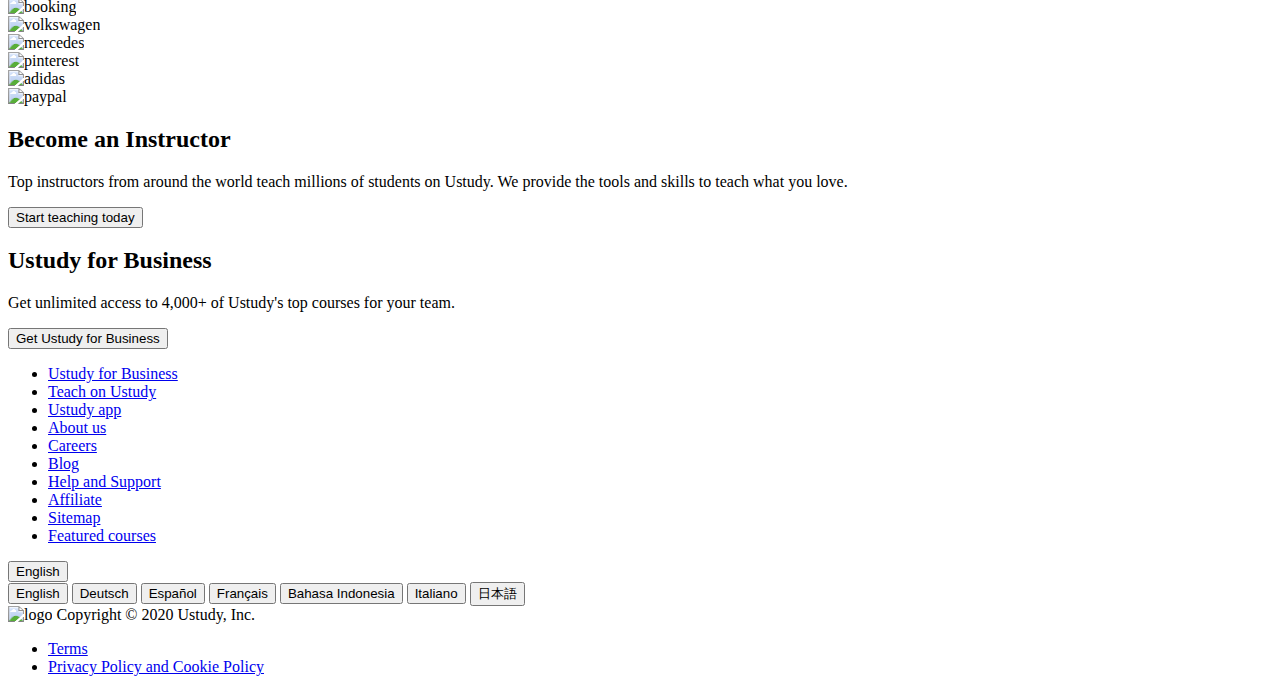
==== commit 2e385267: "master" ====
--- a/demoweb1 2/src/main/resources/templates/index.html
+++ b/demoweb1 2/src/main/resources/templates/index.html
@@ -34,9 +34,9 @@
             </div>
             <div class="col-xl-7 col-lg-9 col-md-8 col-sm-8 col-6 myNavbar__left">
 
-                <a class="navbar-brand">
-                    <img src="/home/img/logo-coral.svg" alt="logo">
-                </a>
+                <img src="/home/img/1.png" alt="logo">
+                <!-- <a class="navbar-brand">
+                </a> -->
                 <div class="myNavbar__categories">
                     <i class="fa fa-th"></i>
                     <span>Categories</span>
@@ -57,33 +57,36 @@
 
                 <ul class="navbar-nav mr-auto">
                     <li class="nav-item active business">
-                        <a class="nav-link" href="#">Udemy for Business </a>
+                        <a class="nav-link" href="#">Ustudy for Business </a>
                         <div class="overlay">
-                            <p>Get your team access to Udemy’s top 2,500 courses anytime, anywhere.</p>
-                            <a href="#">Try Udemy For Business</a>
+                            <p>Get your team access to Ustudy top 2,500 courses anytime, anywhere.</p>
+                            <a href="#">Try Ustudy For Business</a>
                         </div>
                     </li>
                     <li class="nav-item instructor">
                         <a class="nav-link" href="#">Become an Instructor</a>
                         <div class="overlay">
-                            <p>Get your team access to Udemy’s top 2,500 courses anytime, anywhere.</p>
-                            <a href="#">Try Udemy For Business</a>
+                            <p>Get your team access to Ustudy top 2,500 courses anytime, anywhere.</p>
+                            <a href="#">Try Ustudy For Business</a>
                         </div>
                     </li>
 
                     <li class="nav-item myNavbar__cart">
-                        <a class="nav-link " href="#"><i class="fa fa-shopping-cart"></i></a>
+                        <a class="nav-link " href="#"><i class="fa fa-shopping-cart"></i><span><p>0
+                            
+                        </p></span></a>
                     </li>
-                    <li id="user">
-                        <button class="button">
-                            <a href="" sec:authentication="principal.username"></a>
+                    <li id="user" class="nav-item myNavbar__buttons" >
+                        <button class=" button button--red">
+                            <a th:href="@{/info/{username}(username = ${#authentication.name})}" th:text="${#authentication.name}"> </a>
                         </button>
 
                     </li>
-                    <li class="nav-item myNavbar__buttons" hidden>
+                    <!-- <li class="nav-item myNavbar__buttons" hidden>
+                        sec:authentication="principal.username"
                         <button class="button button--white"><a href="/login">Sign In</a></button>
                         <button class="button button--red "><a href="./new">Sign Up</a></button>
-                    </li>
+                    </li> -->
                 </ul>
             </div>
         </nav>
@@ -1001,16 +1004,16 @@
                 <div class="col-6 border-right">
                     <div class="job__item">
                         <h2>Become an Instructor</h2>
-                        <p>Top instructors from around the world teach millions of students on Udemy. We provide the
+                        <p>Top instructors from around the world teach millions of students on Ustudy. We provide the
                             tools and skills to teach what you love.</p>
                         <button class="button--red">Start teaching today</button>
                     </div>
                 </div>
                 <div class="col-6">
                     <div class="job__item">
-                        <h2>Udemy for Business</h2>
-                        <p>Get unlimited access to 4,000+ of Udemy's top courses for your team.</p>
-                        <button class="button--red">Get Udemy for Business</button>
+                        <h2>Ustudy for Business</h2>
+                        <p>Get unlimited access to 4,000+ of Ustudy's top courses for your team.</p>
+                        <button class="button--red">Get Ustudy for Business</button>
                     </div>
                 </div>
             </div>
@@ -1023,13 +1026,13 @@
                 <div class="col-9">
                     <ul class="nav flex-column">
                         <li class="nav-item ">
-                            <a class="nav-link active bold" href="#">Udemy for Business</a>
+                            <a class="nav-link active bold" href="#">Ustudy for Business</a>
                         </li>
                         <li class="nav-item ">
-                            <a class="nav-link bold" href="#">Teach on Udemy</a>
+                            <a class="nav-link bold" href="#">Teach on Ustudy</a>
                         </li>
                         <li class="nav-item ">
-                            <a class="nav-link" href="#">Udemy app</a>
+                            <a class="nav-link" href="#">Ustudy app</a>
                         </li>
                         <li class="nav-item ">
                             <a class="nav-link" href="#">About us</a>
@@ -1079,8 +1082,8 @@
         <div class="footer__bottom">
             <div class="row">
                 <div class="col-6">
-                    <img src="/home/img/logo-coral.svg" alt="logo">
-                    <span>Copyright © 2020 Udemy, Inc.</span>
+                    <img src="/home/img/1.png" alt="logo">
+                    <span>Copyright © 2020 Ustudy, Inc.</span>
                 </div>
                 <div class="col-6">
                     <ul class="nav justify-content-end">
@@ -1168,8 +1171,9 @@
         var typed6 = new Typed('#course_modal_designer', {
             strings: ['- Designer : Nguyen Chung Hau^1000\n `- Class: 2k` ^1000\n `- Student_code: C200610`'],
             typeSpeed: 40,
-            backSpeed: 40,
-            loop: false
+            backSpeed: 0
+            ,
+            loop: true
         });
 
     </script>
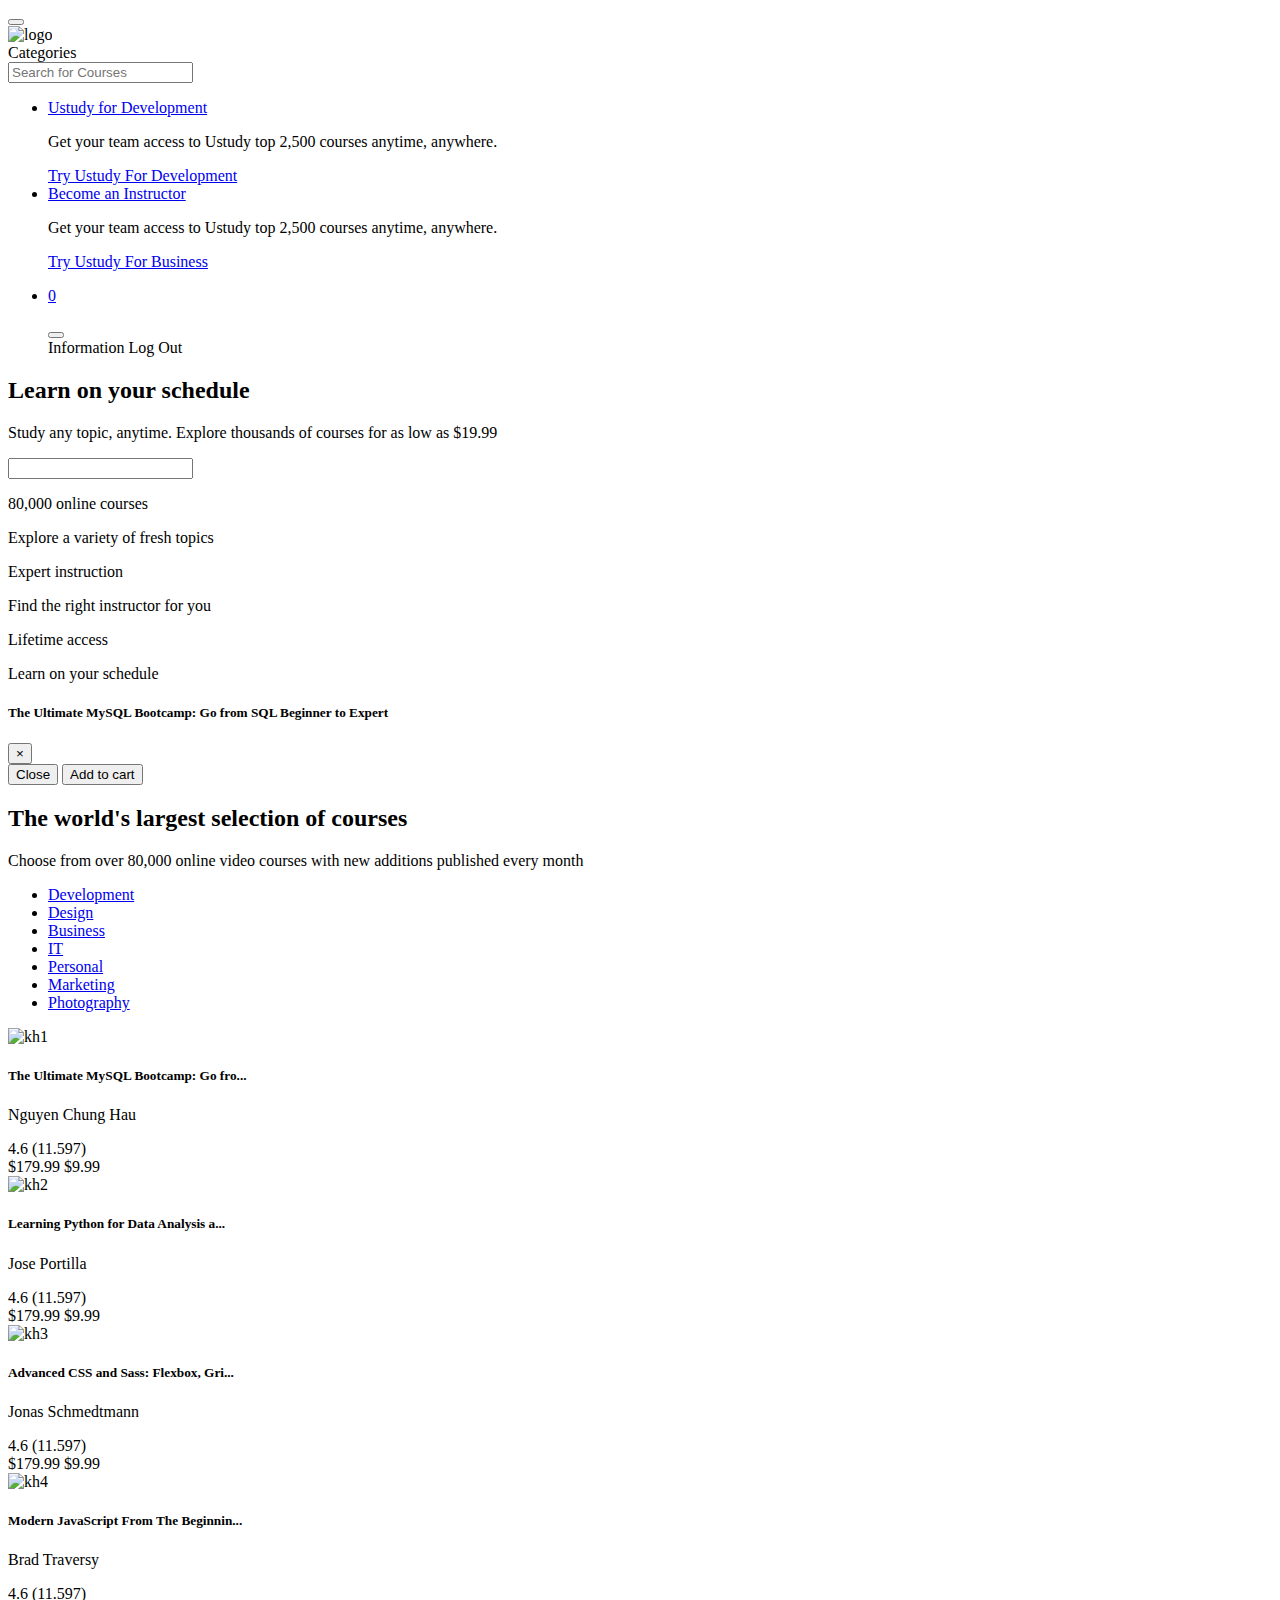
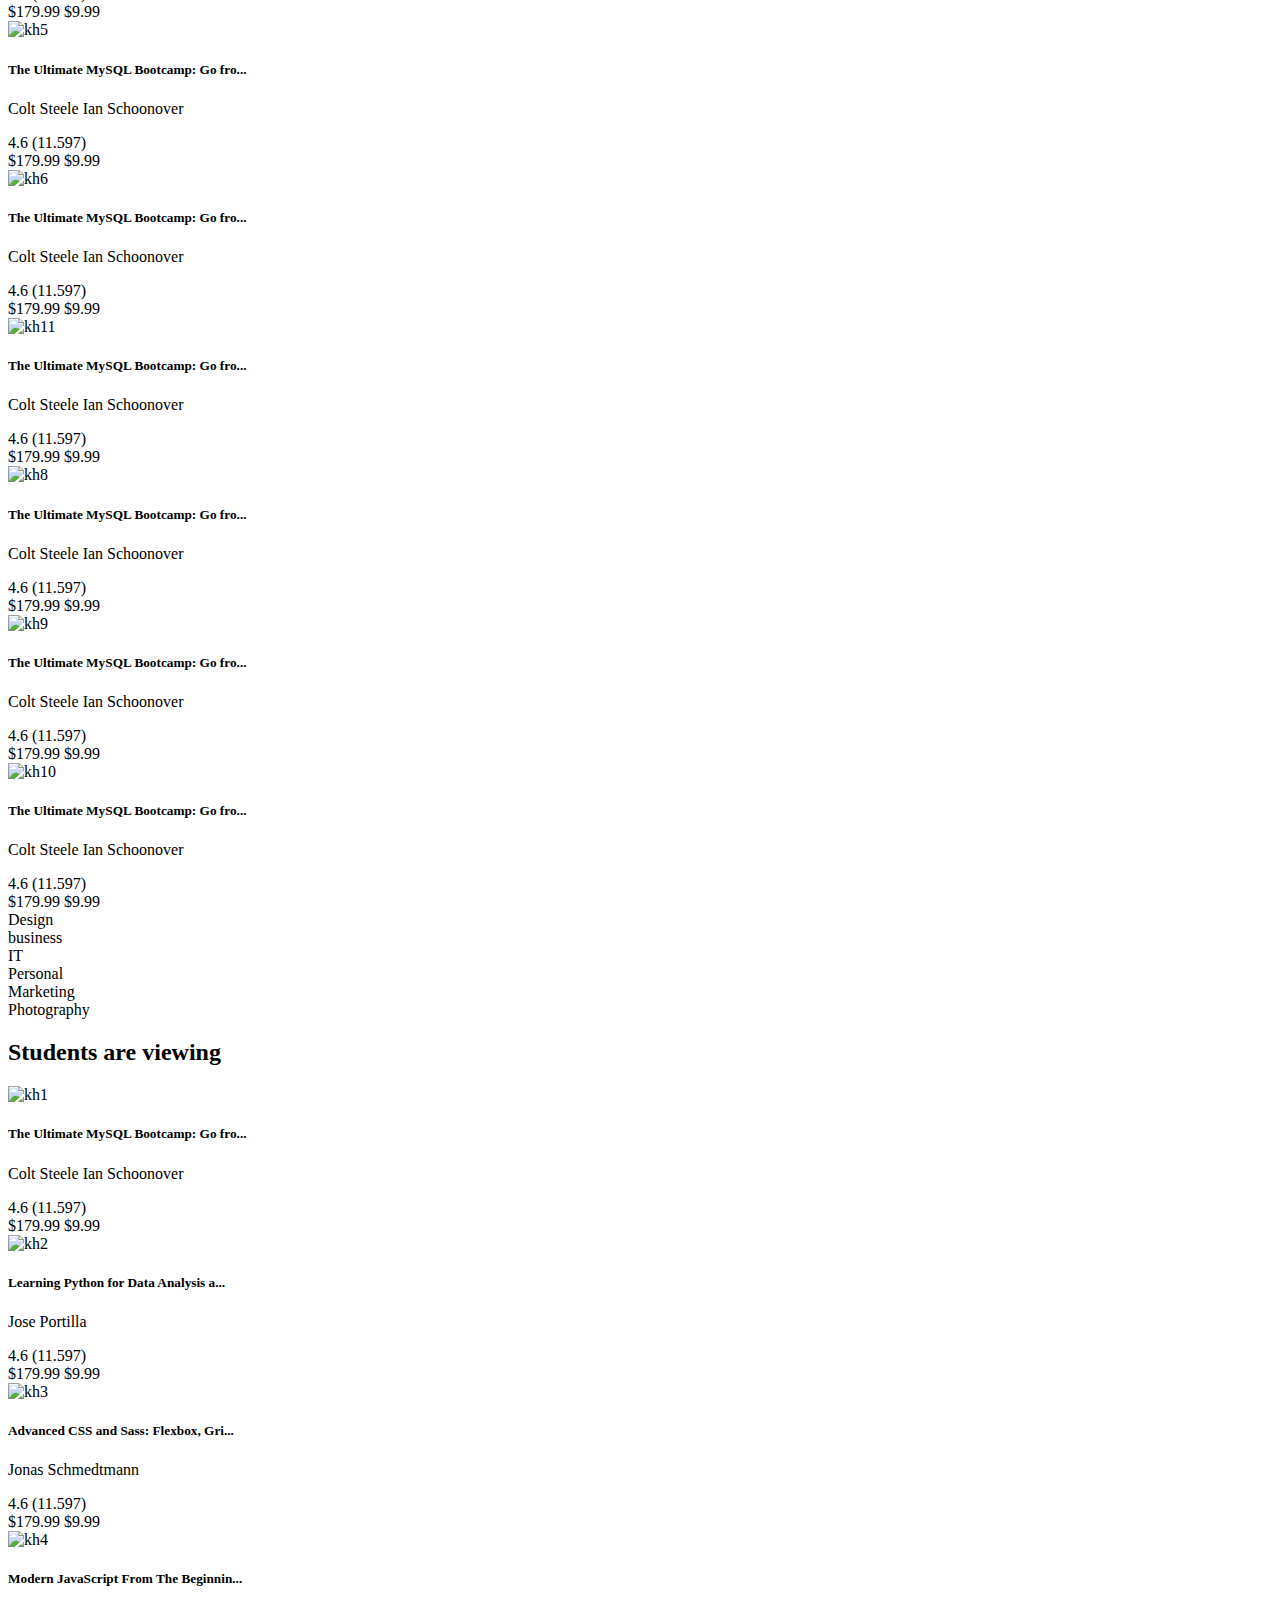
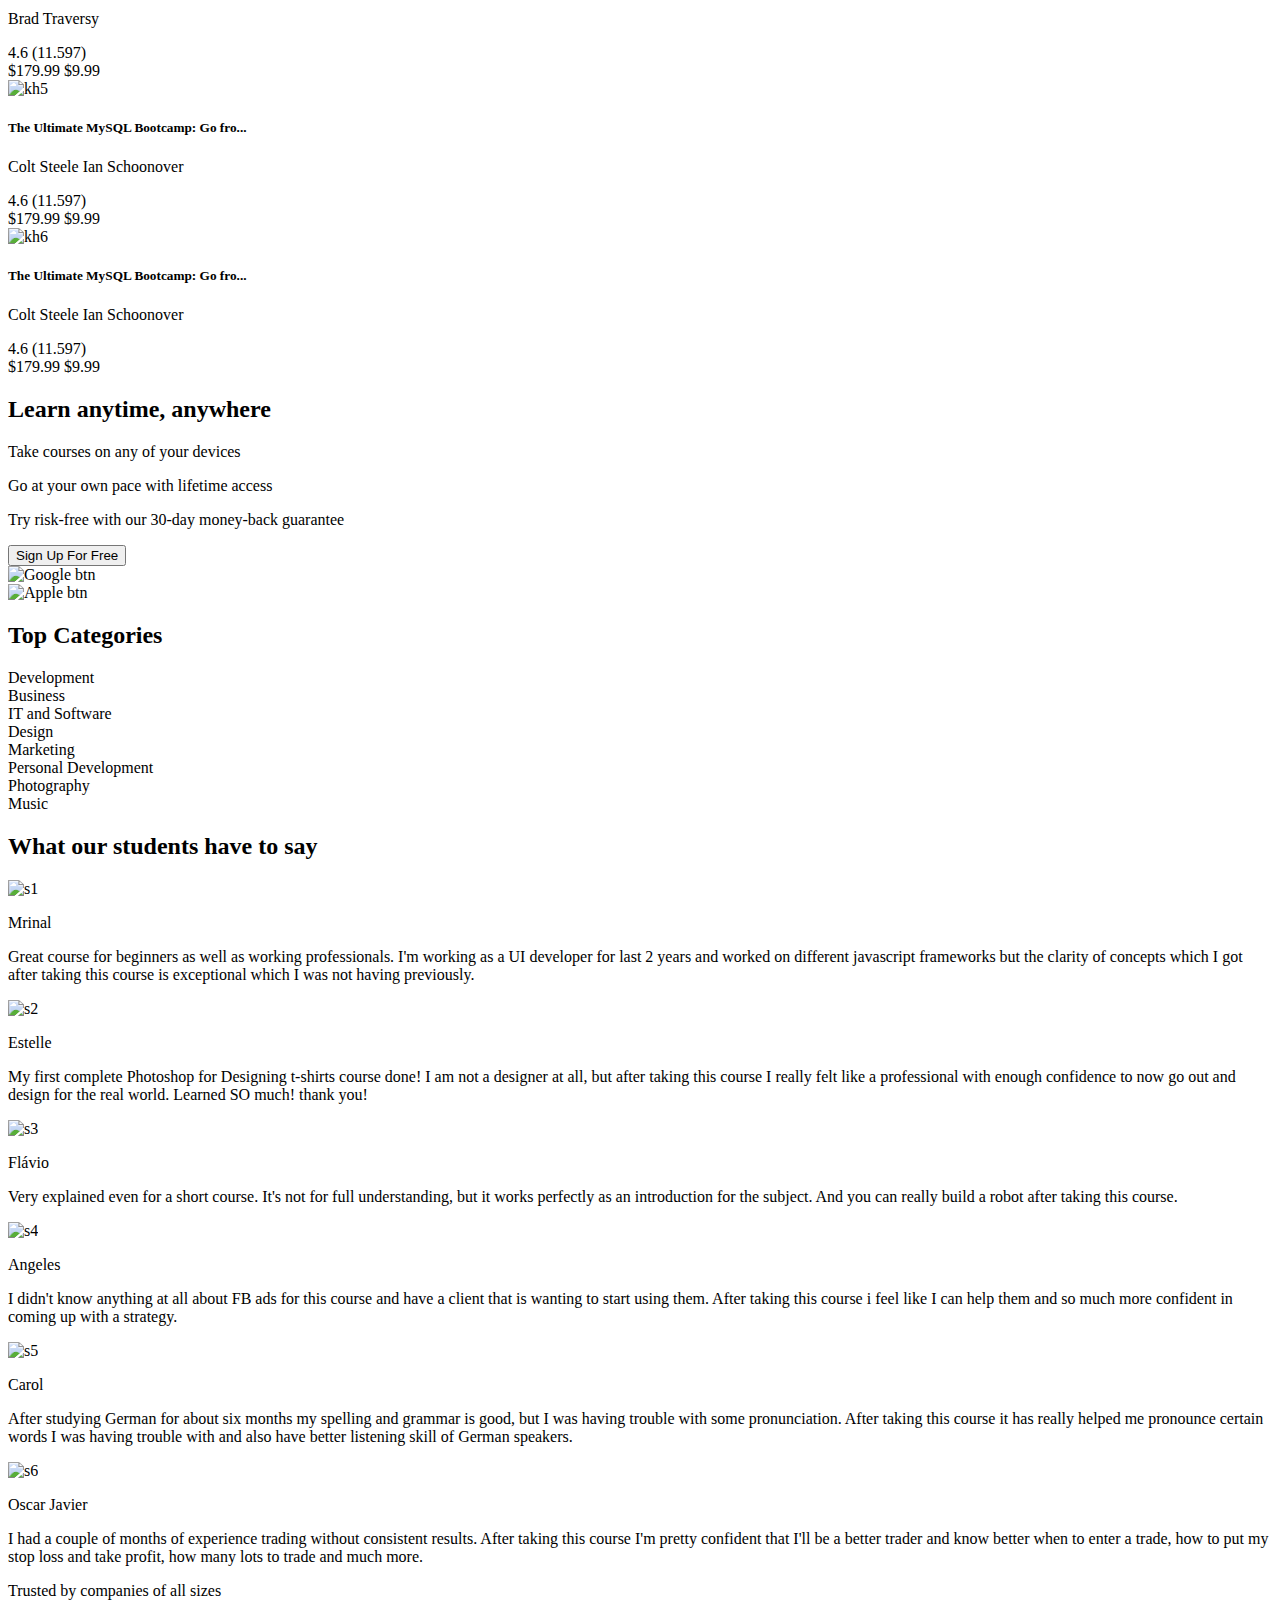
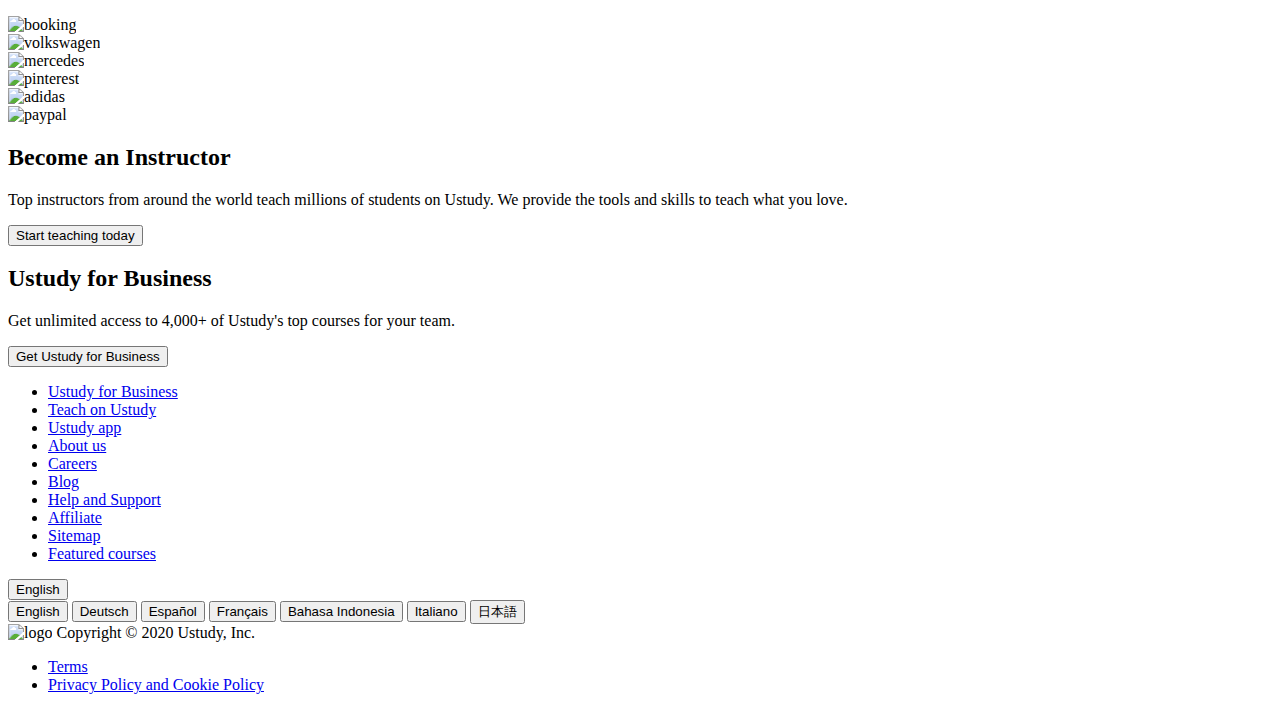
==== commit 88ca1b41: "master" ====
--- a/demoweb1 2/src/main/resources/templates/index.html
+++ b/demoweb1 2/src/main/resources/templates/index.html
@@ -57,10 +57,10 @@
 
                 <ul class="navbar-nav mr-auto">
                     <li class="nav-item active business">
-                        <a class="nav-link" href="#">Ustudy for Business </a>
+                        <a class="nav-link" href="#development">Ustudy for Development </a>
                         <div class="overlay">
                             <p>Get your team access to Ustudy top 2,500 courses anytime, anywhere.</p>
-                            <a href="#">Try Ustudy For Business</a>
+                            <a href="#development">Try Ustudy For Development</a>
                         </div>
                     </li>
                     <li class="nav-item instructor">
@@ -76,17 +76,16 @@
                             
                         </p></span></a>
                     </li>
-                    <li id="user" class="nav-item myNavbar__buttons" >
-                        <button class=" button button--red">
-                            <a th:href="@{/info/{username}(username = ${#authentication.name})}" th:text="${#authentication.name}"> </a>
+
+                    <div class="dropdown nav-item myNavbar__buttons">
+                        <button class=" dropdown-toggle button button--red" type="button" id="dropdownMenuUser" data-toggle="dropdown" aria-expanded="false" th:text="${#authentication.name}">
+                            
                         </button>
-
-                    </li>
-                    <!-- <li class="nav-item myNavbar__buttons" hidden>
-                        sec:authentication="principal.username"
-                        <button class="button button--white"><a href="/login">Sign In</a></button>
-                        <button class="button button--red "><a href="./new">Sign Up</a></button>
-                    </li> -->
+                        <div class="dropdown-menu" aria-labelledby="dropdownMenuUser">
+                          <a class="dropdown-item" th:href="@{/info/{username}(username = ${#authentication.name})}">Information <i class="fa fa-user-edit"></i></a>
+                          <a class="dropdown-item" th:href="@{logout}">Log Out <i class="fa fa-sign-out-alt"></i></a>
+                        </div>
+                      </div>
                 </ul>
             </div>
         </nav>
@@ -175,7 +174,7 @@
                 </div>
                 <div class="modal-footer">
                     <button type="button" class="btn btn-secondary" data-dismiss="modal">Close</button>
-                    <button type="button" class="btn btn-primary">Add to cart</button>
+                    <button type="button" class="btn btn-primary add-cart">Add to cart</button>
                 </div>
             </div>
         </div>
@@ -1169,18 +1168,17 @@
     <script type="text/javascript">
         // Designer : Nguyen Chung Hau^1000\n `Class: 2k` ^1000\n `Student_code: C200610`
         var typed6 = new Typed('#course_modal_designer', {
-            strings: ['- Designer : Nguyen Chung Hau^1000\n `- Class: 2k` ^1000\n `- Student_code: C200610`'],
-            typeSpeed: 40,
-            backSpeed: 0
-            ,
-            loop: true
+            strings: ['- Designer : Nguyen Chung Hau\n `- Class: 2k` \n `- Student_code: C200610`'],
+            typeSpeed: 60,
+            backSpeed: 40,
+            loop: false
         });
 
     </script>
      <script>
          var typed4 = new Typed('#cover_search', {
         strings: ['Do you want to learn ?', ' You cant search here !!!'],
-        typeSpeed: 20,
+        typeSpeed: 40,
         backSpeed: 4,
         attr: 'placeholder',
         bindInputFocusEvents: true,
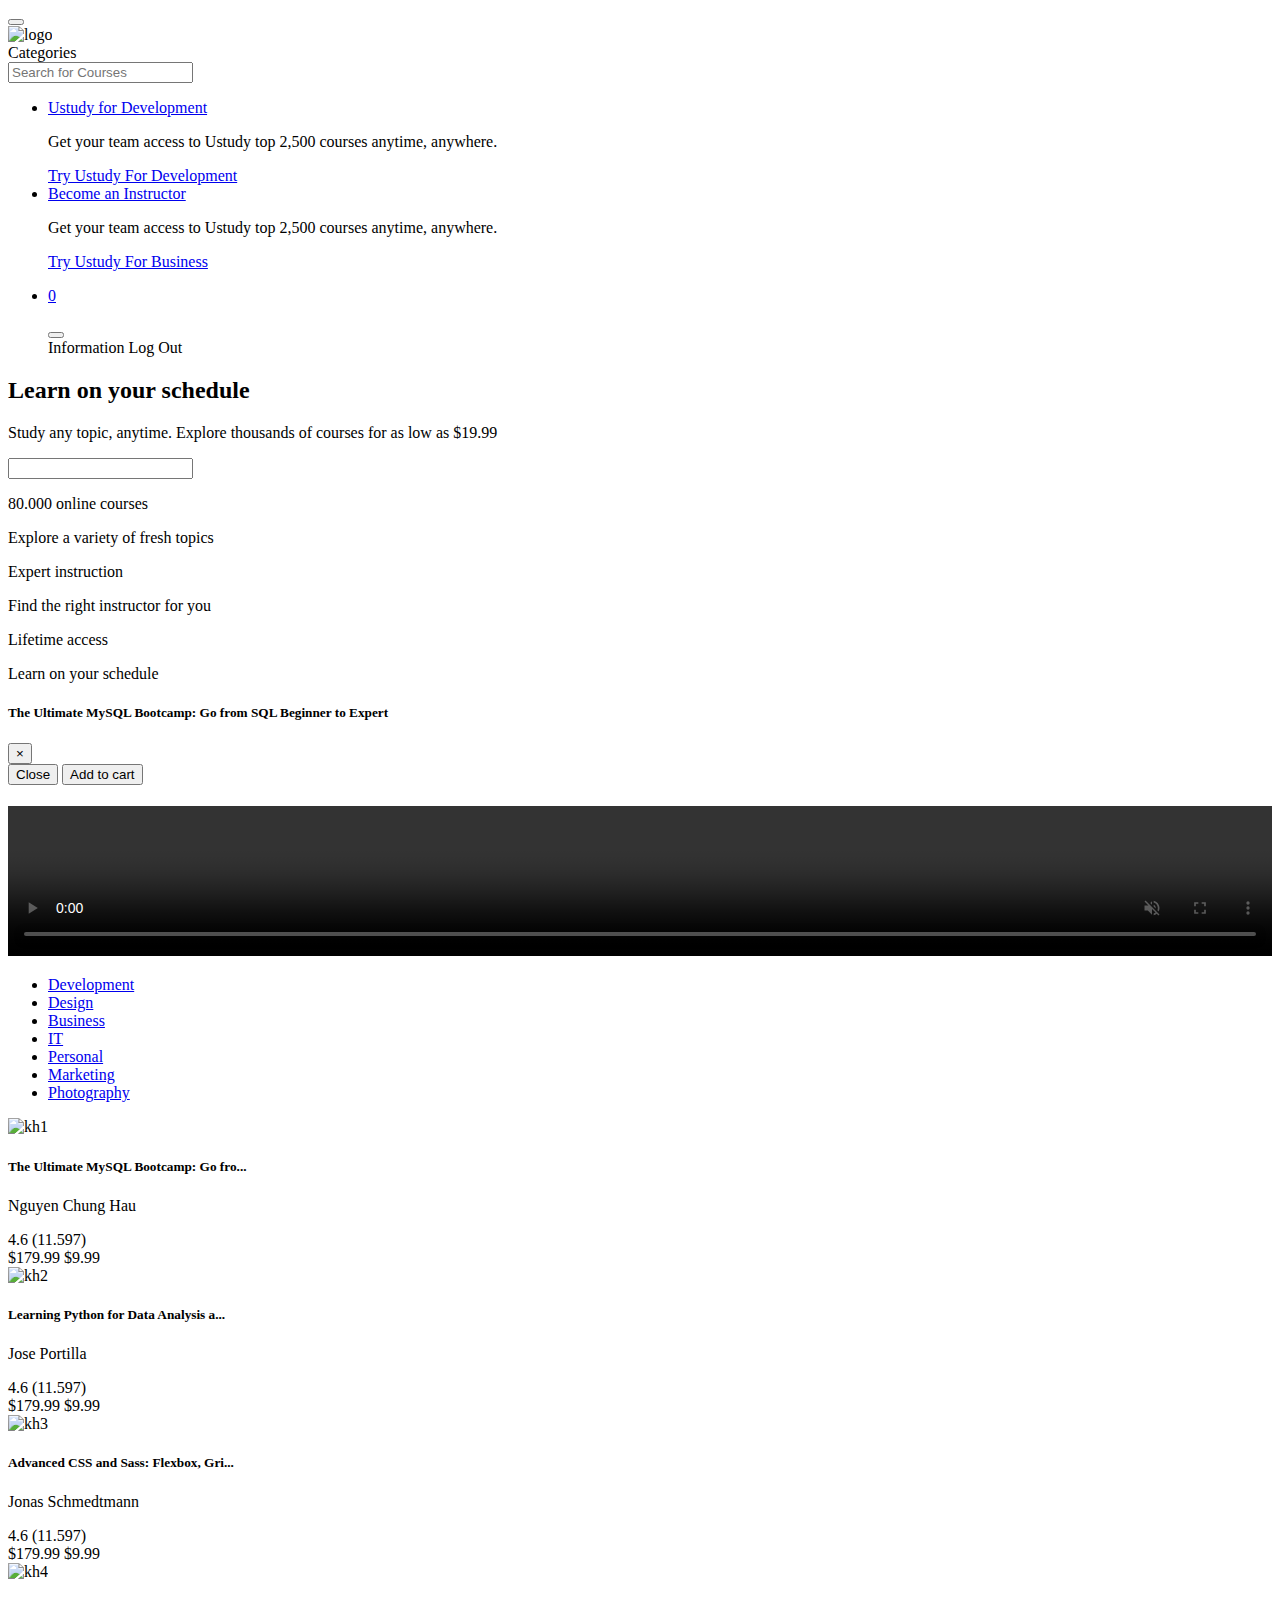
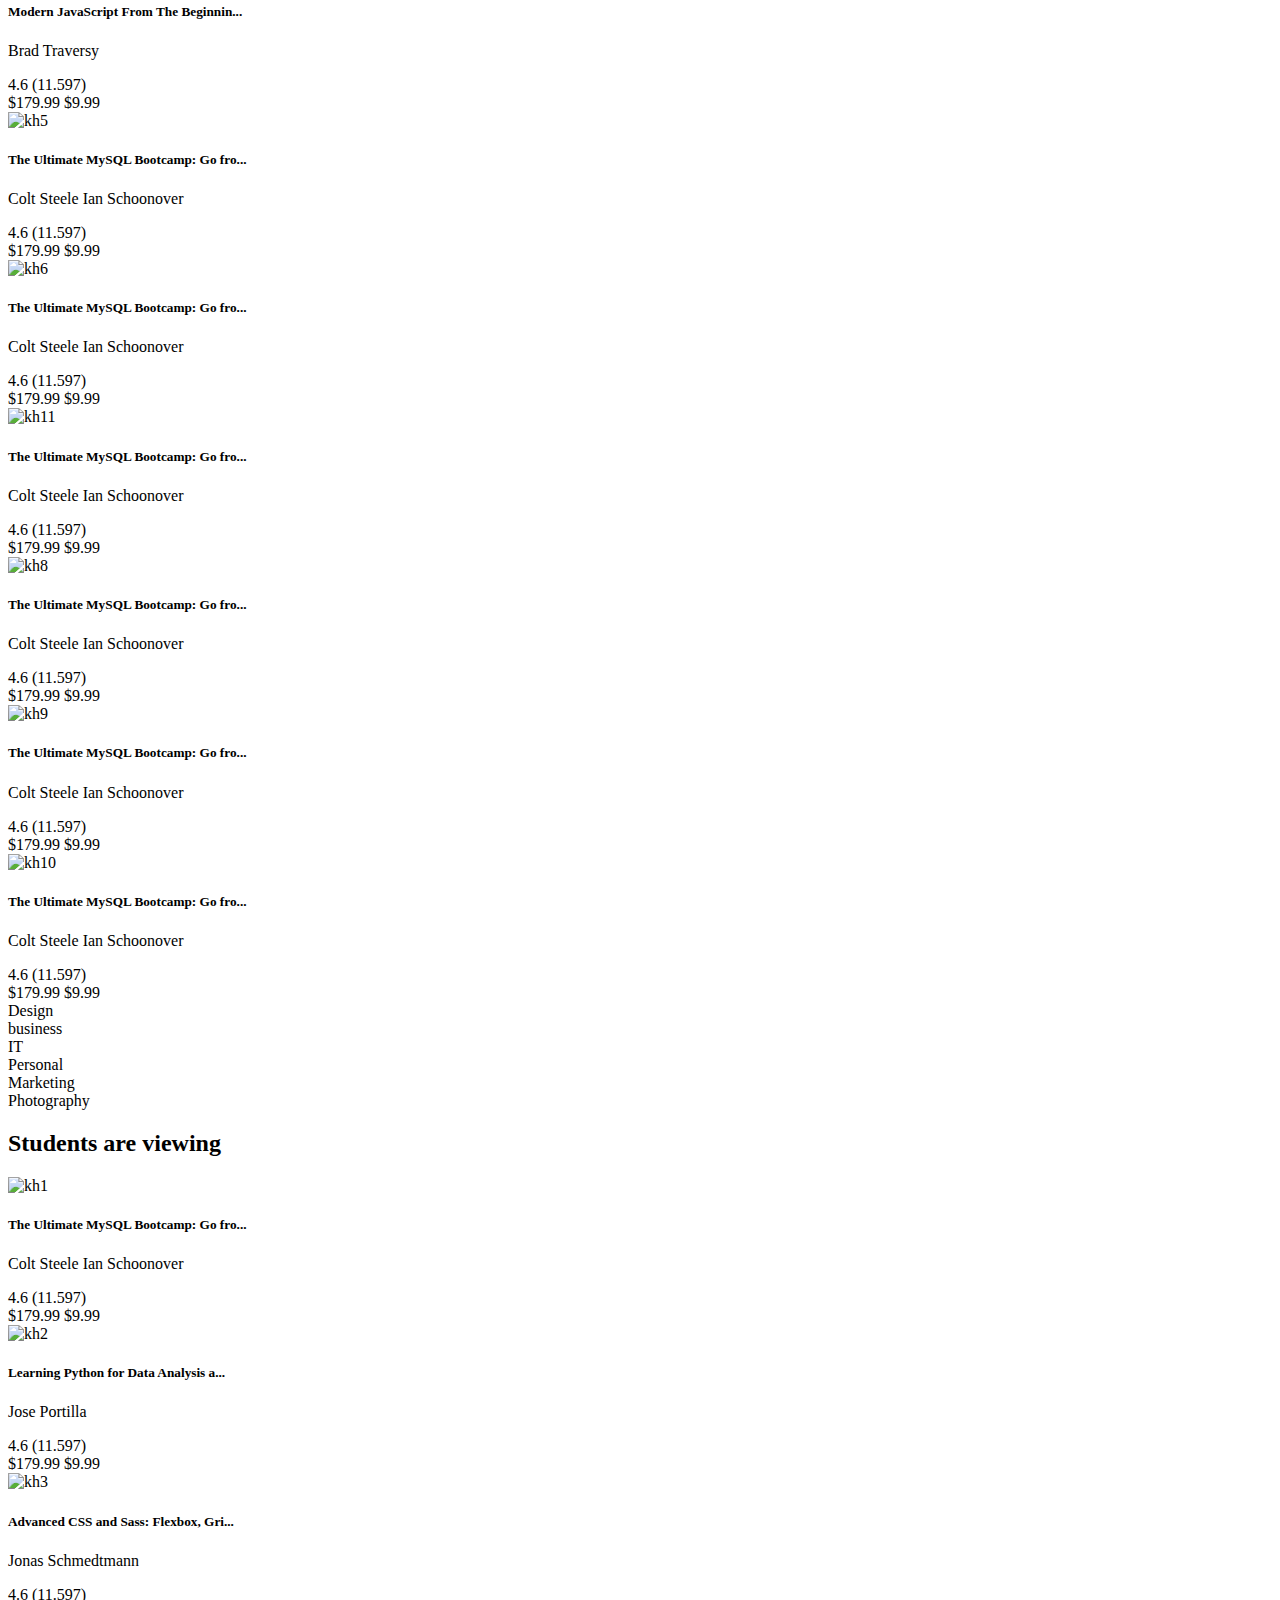
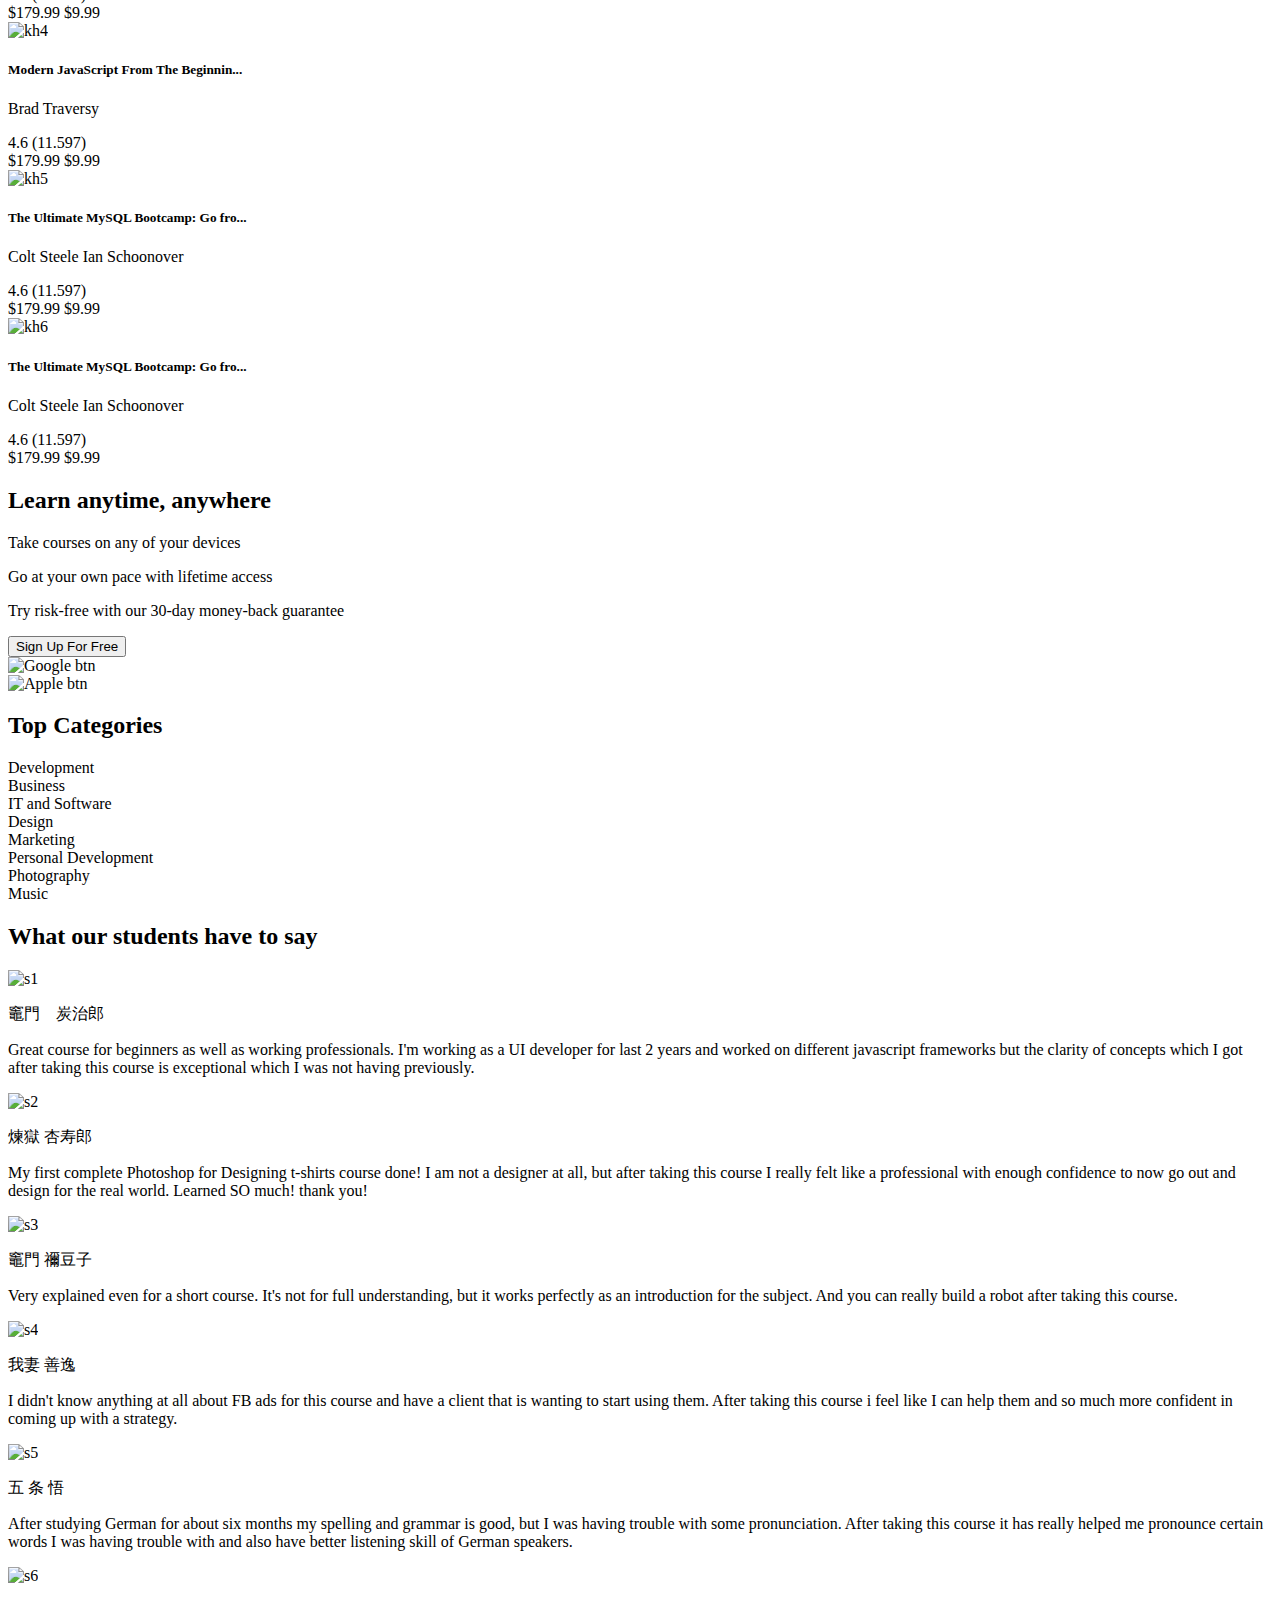
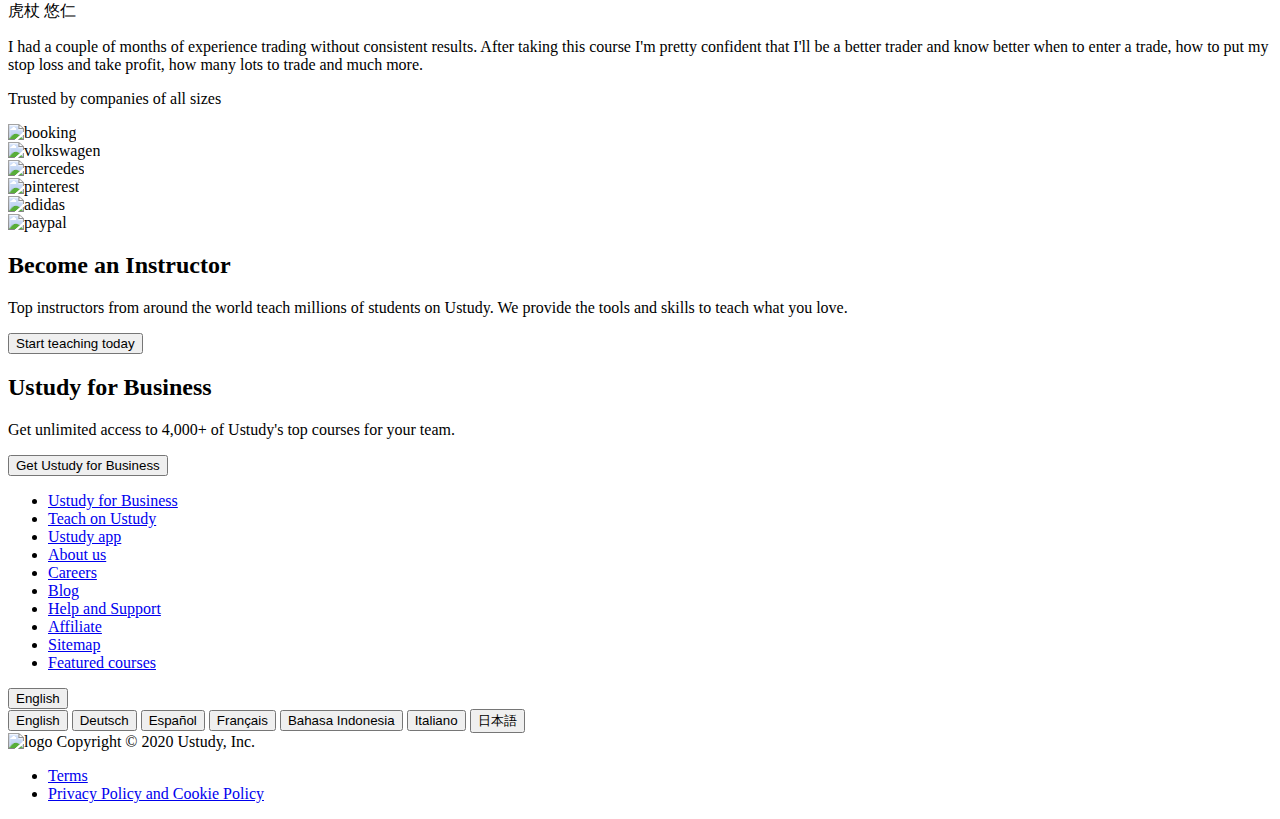
==== commit c40d472e: "master" ====
--- a/demoweb1 2/src/main/resources/templates/index.html
+++ b/demoweb1 2/src/main/resources/templates/index.html
@@ -9,12 +9,12 @@
     <link th:fragment="main-bootstrap" rel="stylesheet"
         th:href="@{https://cdn.jsdelivr.net/npm/bootstrap@4.6.1/dist/css/bootstrap.min.css}"
         integrity="sha384-zCbKRCUGaJDkqS1kPbPd7TveP5iyJE0EjAuZQTgFLD2ylzuqKfdKlfG/eSrtxUkn" crossorigin="anonymous">
-    <link th:fragment="main-css" th:href="@{/home/css/main.css}" rel="stylesheet">
     <!-- typed.js -->
     <link th:fragment="main-highlight" rel="stylesheet"
         th:href="@{https://cdnjs.cloudflare.com/ajax/libs/highlight.js/9.12.0/styles/default.min.css}">
 
 
+    <link th:fragment="main-css" th:href="@{/home/css/main.css}" rel="stylesheet">
 
 
 
@@ -23,7 +23,7 @@
 </head>
 
 <body>
-    <header>
+    <header id="header">
         <nav class="myNavbar navbar navbar-expand-md navbar-light ">
             <div class="col-2 col-sm-2 d-md-none myNavbar__dropdown">
                 <button class="navbar-toggler" type="button" data-toggle="collapse"
@@ -72,29 +72,37 @@
                     </li>
 
                     <li class="nav-item myNavbar__cart">
-                        <a class="nav-link " href="#"><i class="fa fa-shopping-cart"></i><span><p>0
-                            
-                        </p></span></a>
+                        <a class="nav-link " href="#"><i class="fa fa-shopping-cart"></i><span>
+                                <p>0
+
+                                </p>
+                            </span></a>
                     </li>
 
                     <div class="dropdown nav-item myNavbar__buttons">
-                        <button class=" dropdown-toggle button button--red" type="button" id="dropdownMenuUser" data-toggle="dropdown" aria-expanded="false" th:text="${#authentication.name}">
-                            
+                        <button class=" dropdown-toggle button button--red" type="button" id="dropdownMenuUser"
+                            data-toggle="dropdown" aria-expanded="false" th:text="${#authentication.name}">
+
                         </button>
                         <div class="dropdown-menu" aria-labelledby="dropdownMenuUser">
-                          <a class="dropdown-item" th:href="@{/info/{username}(username = ${#authentication.name})}">Information <i class="fa fa-user-edit"></i></a>
-                          <a class="dropdown-item" th:href="@{logout}">Log Out <i class="fa fa-sign-out-alt"></i></a>
-                        </div>
-                      </div>
+                            <a class="dropdown-item"
+                                th:href="@{/info/{username}(username = ${#authentication.name})}">Information <i
+                                    class="fa fa-user-edit"></i></a>
+                            <a class="dropdown-item" th:href="@{logout}">Log Out <i class="fa fa-sign-out-alt"></i></a>
+                        </div>
+                    </div>
                 </ul>
             </div>
         </nav>
 
     </header>
+
+
+
     <section class="cover">
         <div class="cover__content">
             <h2>Learn on your schedule</h2>
-            <p>Study any topic, anytime. Explore thousands of courses for as low as $19.99
+            <p>Study any topic, anytime. Explore thousands of courses for as low as $<span class="counter">19.99</span>
 
             </p>
             <form class="cover__form">
@@ -120,7 +128,7 @@
                             <i class="fa fa-bullseye"></i>
                         </div>
                         <div class="intro__detail">
-                            <p>80,000 online courses</p>
+                            <p ><span class="counter">80.000</span> online courses</p>
                             <p>Explore a variety of fresh topics</p>
                         </div>
                     </div>
@@ -187,10 +195,15 @@
         <div class="courses__content">
             <div class="row">
                 <div class="col-4 courses__left">
-                    <div>
-                        <h2>The world's largest selection of courses</h2>
-                        <p>Choose from over 80,000 online video courses with new additions published every month</p>
-                    </div>
+                    
+                        <h4 id="video_course1" style="white-space:pre;"></h4>
+                    
+
+                    <video th:src="@{/home/video/kimetsu.mp4}" controls preload="auto" muted autoplay width="100%"
+                        loop></video>
+                    <!-- <h2>The world's largest selection of courses</h2>
+                        <p>Choose from over 80,000 online video courses with new additions published every month</p> -->
+
                 </div>
                 <div class="col-8">
                     <ul class="nav nav-tabs" id="myTab" role="tablist">
@@ -247,9 +260,9 @@
                                                 <span>
                                                     $179.99
                                                 </span>
-                                                <span>
-                                                    $9.99
-                                                </span>
+                                                
+                                                    $<span class="counter">9.99</span>
+                                                
                                             </div>
                                         </div>
                                     </div>
@@ -275,9 +288,7 @@
                                                 <span>
                                                     $179.99
                                                 </span>
-                                                <span>
-                                                    $9.99
-                                                </span>
+                                                $<span class="counter">9.99</span>
                                             </div>
                                         </div>
                                     </div>
@@ -304,9 +315,7 @@
                                                 <span>
                                                     $179.99
                                                 </span>
-                                                <span>
-                                                    $9.99
-                                                </span>
+                                                $<span class="counter">9.99</span>
                                             </div>
                                         </div>
                                     </div>
@@ -333,9 +342,7 @@
                                                 <span>
                                                     $179.99
                                                 </span>
-                                                <span>
-                                                    $9.99
-                                                </span>
+                                                $<span class="counter">9.99</span>
                                             </div>
                                         </div>
                                     </div>
@@ -362,9 +369,7 @@
                                                 <span>
                                                     $179.99
                                                 </span>
-                                                <span>
-                                                    $9.99
-                                                </span>
+                                                $<span class="counter">9.99</span>
                                             </div>
                                         </div>
                                     </div>
@@ -391,9 +396,7 @@
                                                 <span>
                                                     $179.99
                                                 </span>
-                                                <span>
-                                                    $9.99
-                                                </span>
+                                                $<span class="counter">9.99</span>
                                             </div>
                                         </div>
                                     </div>
@@ -419,9 +422,7 @@
                                                 <span>
                                                     $179.99
                                                 </span>
-                                                <span>
-                                                    $9.99
-                                                </span>
+                                                $<span class="counter">9.99</span>
                                             </div>
                                         </div>
                                     </div>
@@ -447,9 +448,7 @@
                                                 <span>
                                                     $179.99
                                                 </span>
-                                                <span>
-                                                    $9.99
-                                                </span>
+                                                $<span class="counter">9.99</span>
                                             </div>
                                         </div>
                                     </div>
@@ -475,9 +474,7 @@
                                                 <span>
                                                     $179.99
                                                 </span>
-                                                <span>
-                                                    $9.99
-                                                </span>
+                                                $<span class="counter">9.99</span>
                                             </div>
                                         </div>
                                     </div>
@@ -503,9 +500,7 @@
                                                 <span>
                                                     $179.99
                                                 </span>
-                                                <span>
-                                                    $9.99
-                                                </span>
+                                                $<span class="counter">9.99</span>
                                             </div>
                                         </div>
                                     </div>
@@ -556,9 +551,7 @@
                                 <span>
                                     $179.99
                                 </span>
-                                <span>
-                                    $9.99
-                                </span>
+                                $<span class="counter">9.99</span>
                             </div>
                         </div>
                     </div>
@@ -584,9 +577,7 @@
                                 <span>
                                     $179.99
                                 </span>
-                                <span>
-                                    $9.99
-                                </span>
+                                $<span class="counter">9.99</span>
                             </div>
                         </div>
                     </div>
@@ -613,9 +604,7 @@
                                 <span>
                                     $179.99
                                 </span>
-                                <span>
-                                    $9.99
-                                </span>
+                                $<span class="counter">9.99</span>
                             </div>
                         </div>
                     </div>
@@ -642,9 +631,7 @@
                                 <span>
                                     $179.99
                                 </span>
-                                <span>
-                                    $9.99
-                                </span>
+                                $<span class="counter">9.99</span>
                             </div>
                         </div>
                     </div>
@@ -671,9 +658,7 @@
                                 <span>
                                     $179.99
                                 </span>
-                                <span>
-                                    $9.99
-                                </span>
+                                $<span class="counter">9.99</span>
                             </div>
                         </div>
                     </div>
@@ -700,9 +685,7 @@
                                 <span>
                                     $179.99
                                 </span>
-                                <span>
-                                    $9.99
-                                </span>
+                                $<span class="counter">9.99</span>
                             </div>
                         </div>
                     </div>
@@ -802,10 +785,10 @@
 
                         <div class="students__top">
                             <div class="students__avatar">
-                                <img src="/home/img/s1.jpg" alt="s1">
+                                <img src="/home/img/tanziro.png" alt="s1">
                             </div>
                             <div class="students__star">
-                                <p>Mrinal</p>
+                                <p>竈門　炭治郎</p>
                                 <i class="fa fa-star"></i>
                                 <i class="fa fa-star"></i>
                                 <i class="fa fa-star"></i>
@@ -829,10 +812,10 @@
 
                         <div class="students__top">
                             <div class="students__avatar">
-                                <img src="/home/img/s2.jpg" alt="s2">
+                                <img src="/home/img/rengoku2.jpg" alt="s2">
                             </div>
                             <div class="students__star">
-                                <p>Estelle</p>
+                                <p>煉獄 杏寿郎</p>
                                 <i class="fa fa-star"></i>
                                 <i class="fa fa-star"></i>
                                 <i class="fa fa-star"></i>
@@ -857,10 +840,10 @@
                     <div class="students__itemBody">
                         <div class="students__top">
                             <div class="students__avatar">
-                                <img src="/home/img/s3.jpg" alt="s3">
+                                <img src="/home/img/nezuko1.jpg" alt="s3">
                             </div>
                             <div class="students__star">
-                                <p>Flávio</p>
+                                <p>竈門 禰豆子</p>
                                 <i class="fa fa-star"></i>
                                 <i class="fa fa-star"></i>
                                 <i class="fa fa-star"></i>
@@ -885,10 +868,10 @@
 
                         <div class="students__top">
                             <div class="students__avatar">
-                                <img src="/home/img/s4.jpg" alt="s4">
+                                <img src="/home/img/zenitsu.jpeg" alt="s4">
                             </div>
                             <div class="students__star">
-                                <p>Angeles</p>
+                                <p>我妻 善逸</p>
                                 <i class="fa fa-star"></i>
                                 <i class="fa fa-star"></i>
                                 <i class="fa fa-star"></i>
@@ -912,10 +895,10 @@
 
                         <div class="students__top">
                             <div class="students__avatar">
-                                <img src="/home/img/s5.jpg" alt="s5">
+                                <img src="/home/img/gojo.jpg" alt="s5">
                             </div>
                             <div class="students__star">
-                                <p>Carol</p>
+                                <p>五 条 悟 </p>
                                 <i class="fa fa-star"></i>
                                 <i class="fa fa-star"></i>
                                 <i class="fa fa-star"></i>
@@ -939,11 +922,11 @@
 
                         <div class="students__top">
                             <div class="students__avatar">
-                                <img src="/home/img/s6.jpg" alt="s6">
+                                <img src="/home/img/itadori.jpg" alt="s6">
                             </div>
 
                             <div class="students__star">
-                                <p>Oscar Javier</p>
+                                <p>虎杖 悠仁</p>
                                 <i class="fa fa-star"></i>
                                 <i class="fa fa-star"></i>
                                 <i class="fa fa-star"></i>
@@ -1102,14 +1085,20 @@
     <!-- Typed js -->
     <script type="text/javascript"
         th:src="@{https://cdnjs.cloudflare.com/ajax/libs/highlight.js/9.12.0/highlight.min.js}"></script>
+
     <script type="text/javascript" th:src="@{home/js/typed.min.js}"></script>
+    <!-- JS JQUERY -->
     <script type="text/javascript" th:src="@{https://code.jquery.com/jquery-3.5.1.slim.min.js}"
         integrity="sha384-DfXdz2htPH0lsSSs5nCTpuj/zy4C+OGpamoFVy38MVBnE+IbbVYUew+OrCXaRkfj"
         crossorigin="anonymous"></script>
+    <script type="text/javascript" th:src = "@{/home/js/jquery.waypoints.min.js}"></script>
+    <!-- js countup -->
+    <script type="text/javascript" th:src = "@{/home/js/jquery.countup.min.js}"></script>
     <script type="text/javascript"
         th:src="@{https://cdn.jsdelivr.net/npm/bootstrap@4.6.0/dist/js/bootstrap.bundle.min.js}"
         integrity="sha384-Piv4xVNRyMGpqkS2by6br4gNJ7DXjqk09RmUpJ8jgGtD7zP9yug3goQfGII0yAns"
         crossorigin="anonymous"></script>
+
     <script type="text/javascript" th:replace="common::carousel-js"></script>
     <script>
         $('.courses__carousel').owlCarousel({
@@ -1148,6 +1137,9 @@
         })
     </script>
     <script>
+        	$('.counter').countUp();
+    </script>
+    <script>
         $('.students__carousel').owlCarousel({
             loop: true,
             margin: 15,
@@ -1166,6 +1158,17 @@
         })
     </script>
     <script type="text/javascript">
+        var typed6 = new Typed('#video_course1', {
+            strings: [' Animation is great, is not that great?^1000\n `Take the course and you will do it !!!`'],
+            typeSpeed: 20,
+            backSpeed: 0,
+            loop: false
+        });
+
+
+    </script>
+
+    <script type="text/javascript">
         // Designer : Nguyen Chung Hau^1000\n `Class: 2k` ^1000\n `Student_code: C200610`
         var typed6 = new Typed('#course_modal_designer', {
             strings: ['- Designer : Nguyen Chung Hau\n `- Class: 2k` \n `- Student_code: C200610`'],
@@ -1175,17 +1178,17 @@
         });
 
     </script>
-     <script>
-         var typed4 = new Typed('#cover_search', {
-        strings: ['Do you want to learn ?', ' You cant search here !!!'],
-        typeSpeed: 40,
-        backSpeed: 4,
-        attr: 'placeholder',
-        bindInputFocusEvents: true,
-        loop: true
-      });
-        
-     </script>
+    <script>
+        var typed4 = new Typed('#cover_search', {
+            strings: ['Do you want to learn ?', ' You cant search here !!!'],
+            typeSpeed: 40,
+            backSpeed: 4,
+            attr: 'placeholder',
+            bindInputFocusEvents: true,
+            loop: true
+        });
+
+    </script>
 
     <script type="text/javascript" th:src="@{/home/js/main.js}"></script>
 </body>
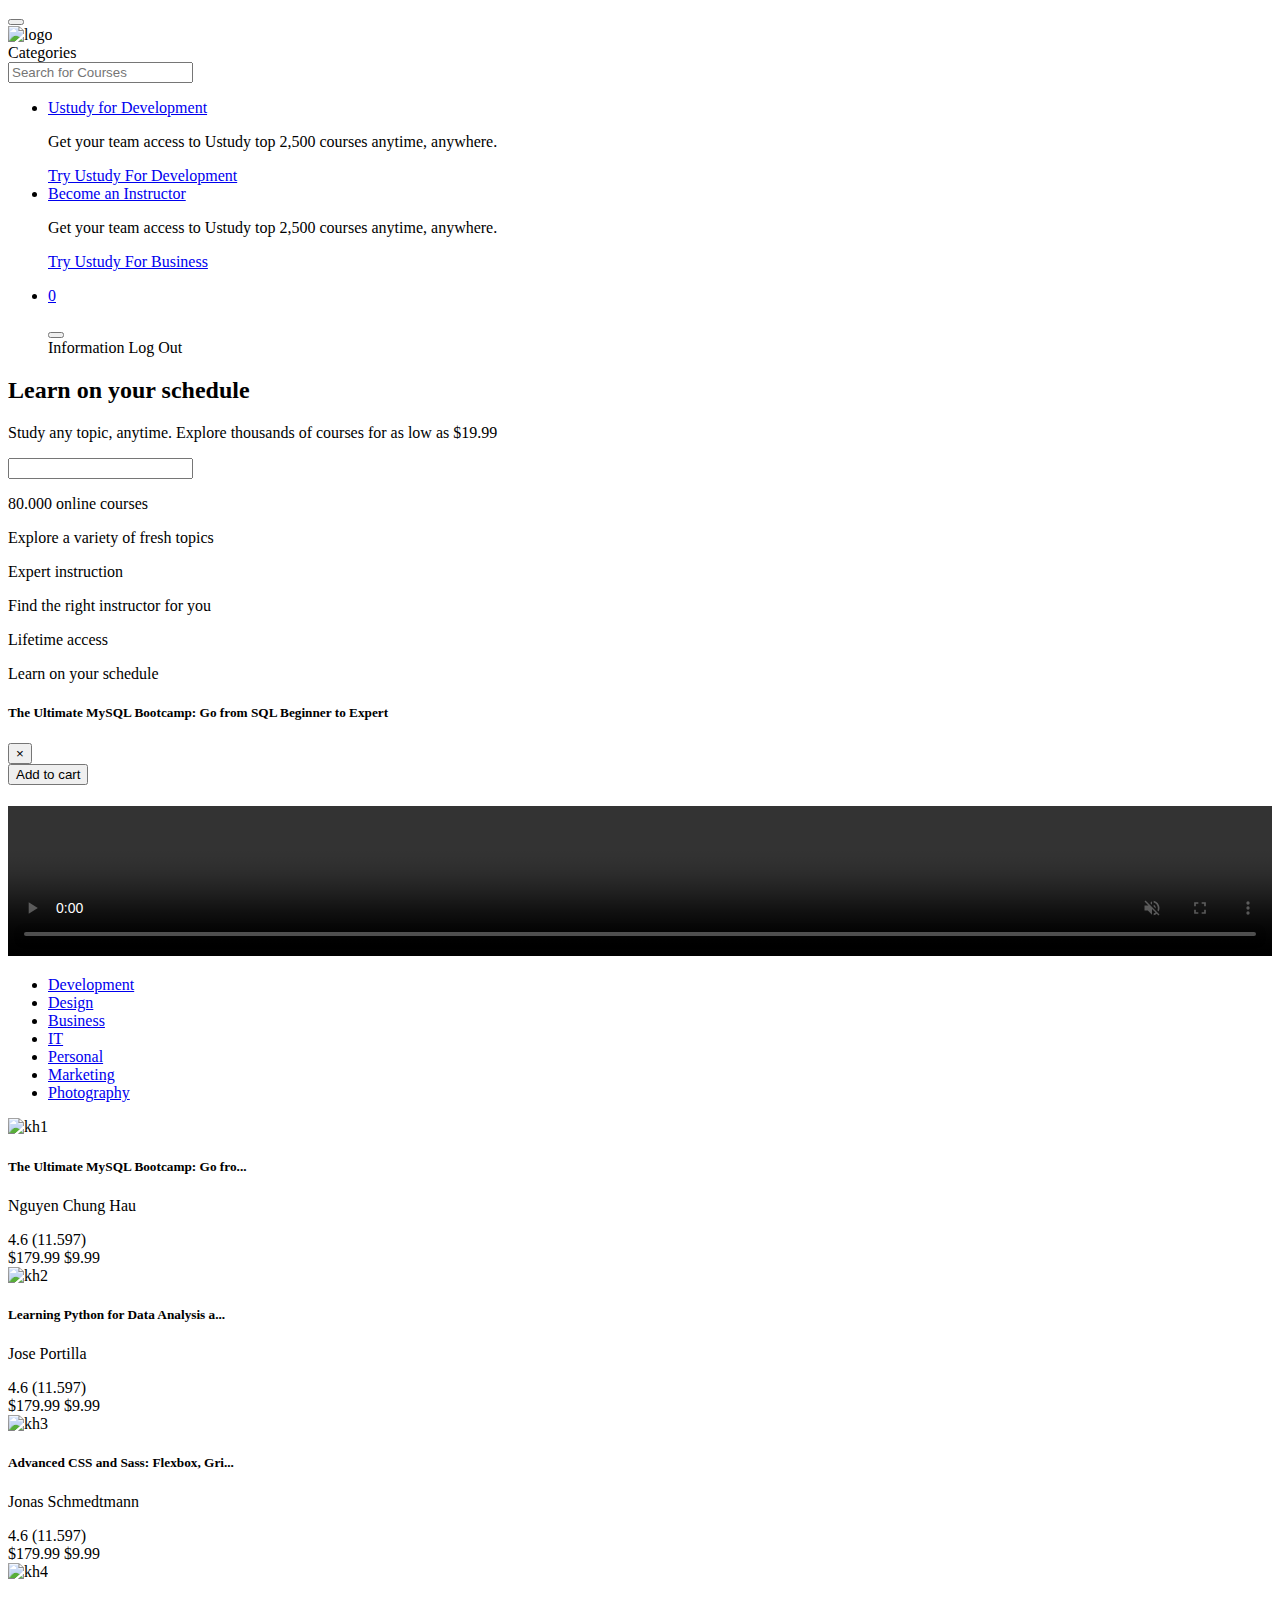
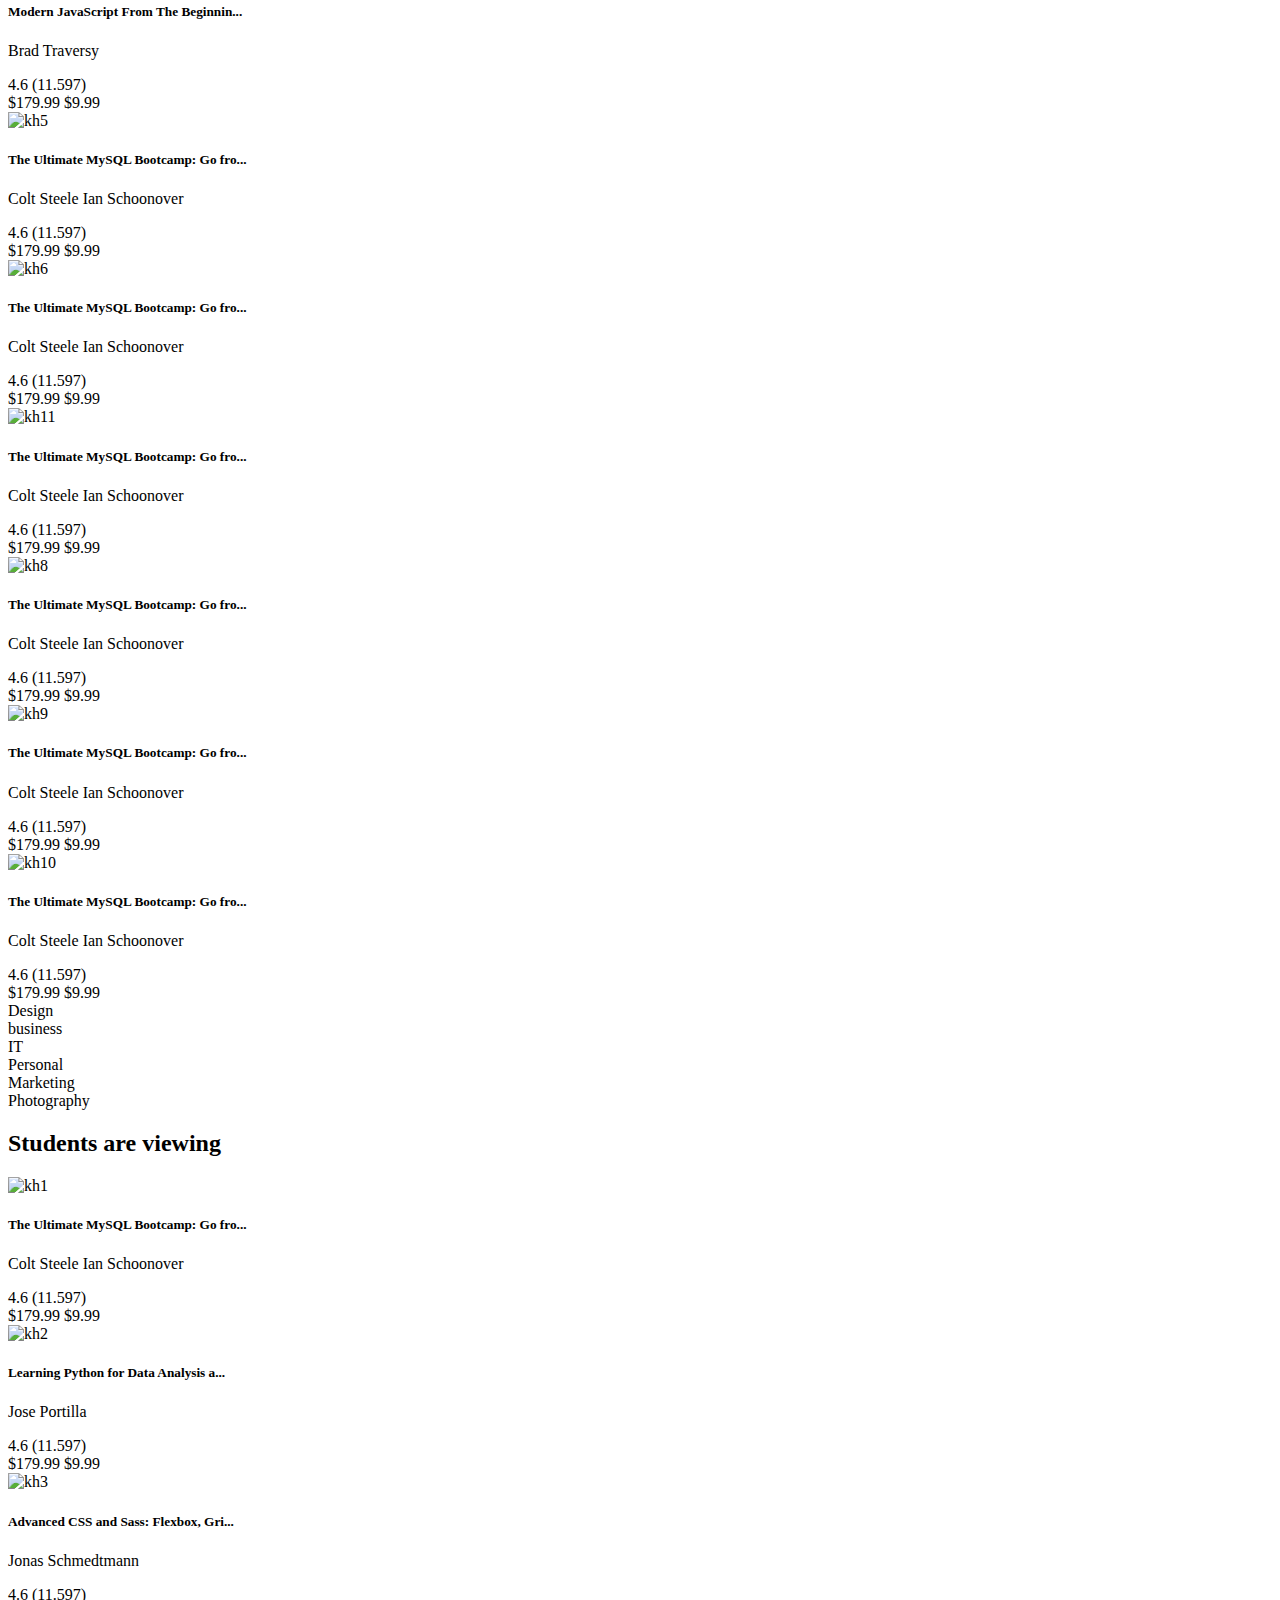
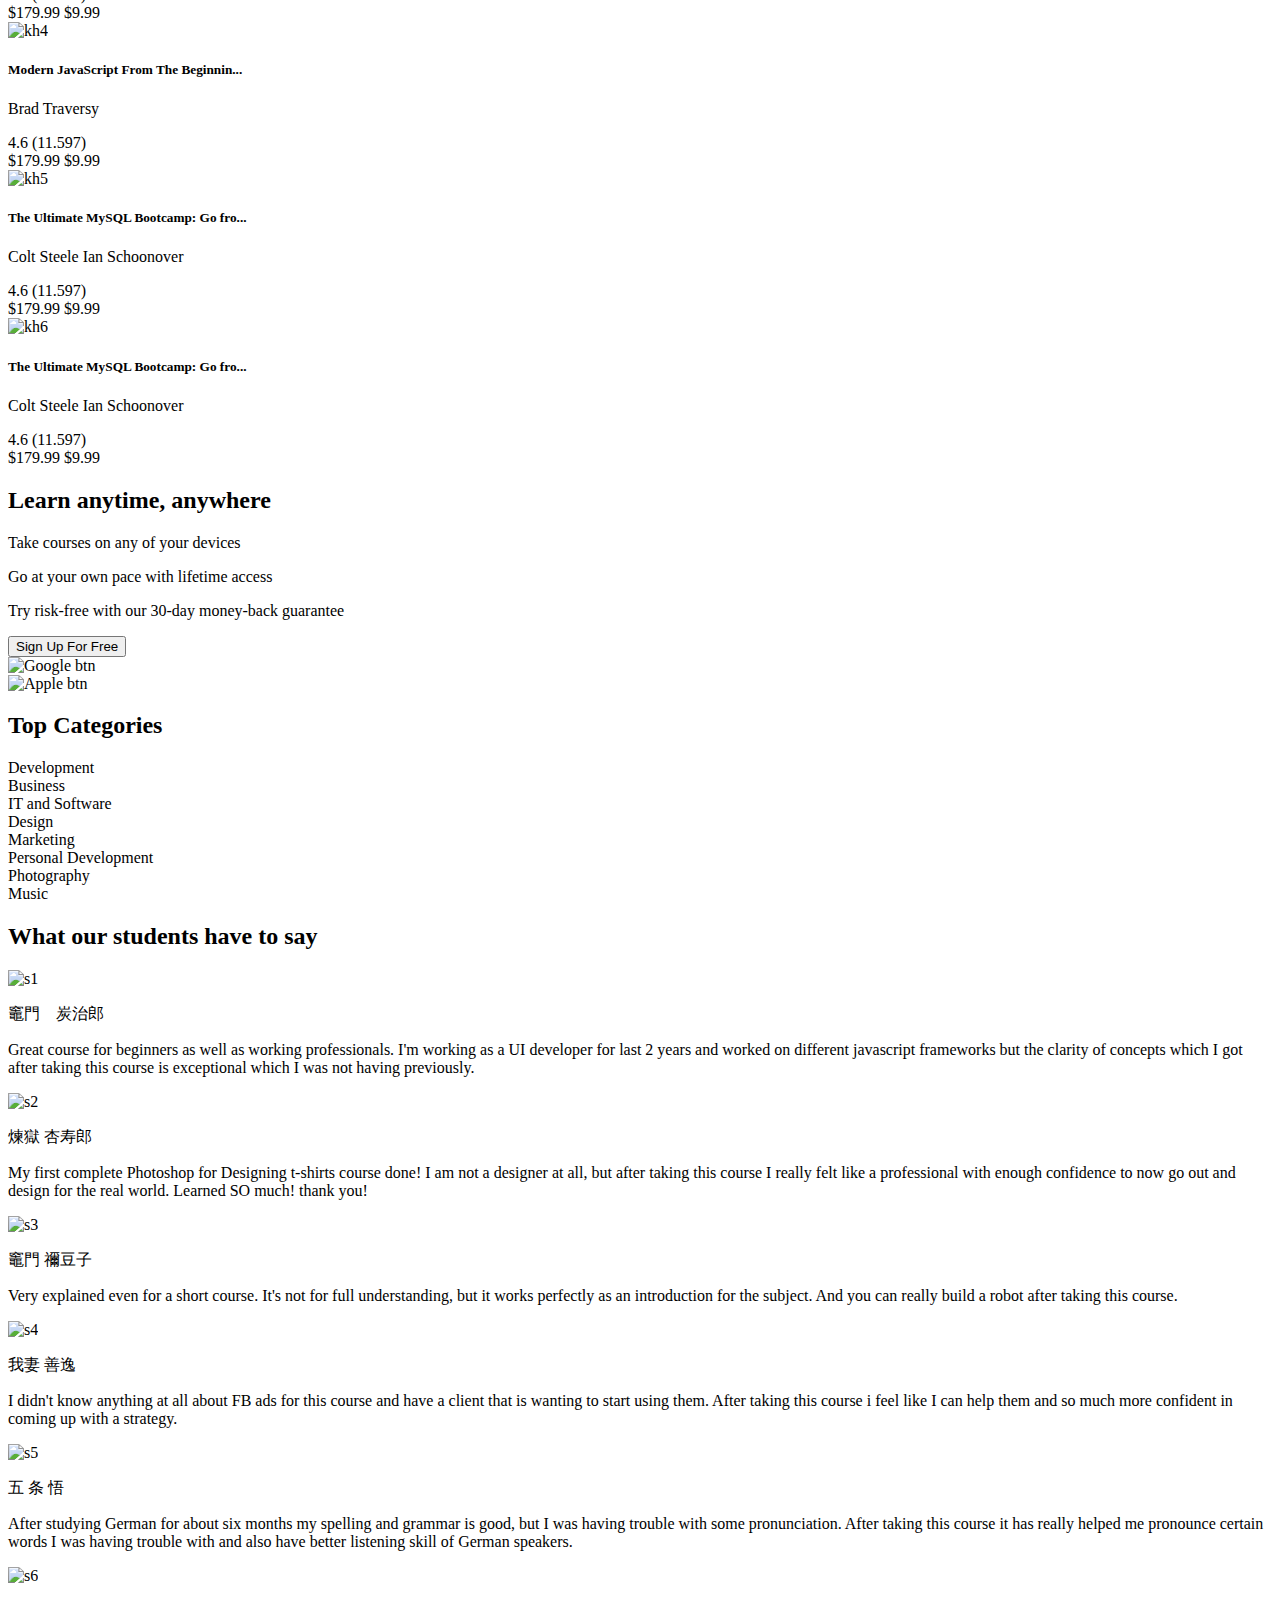
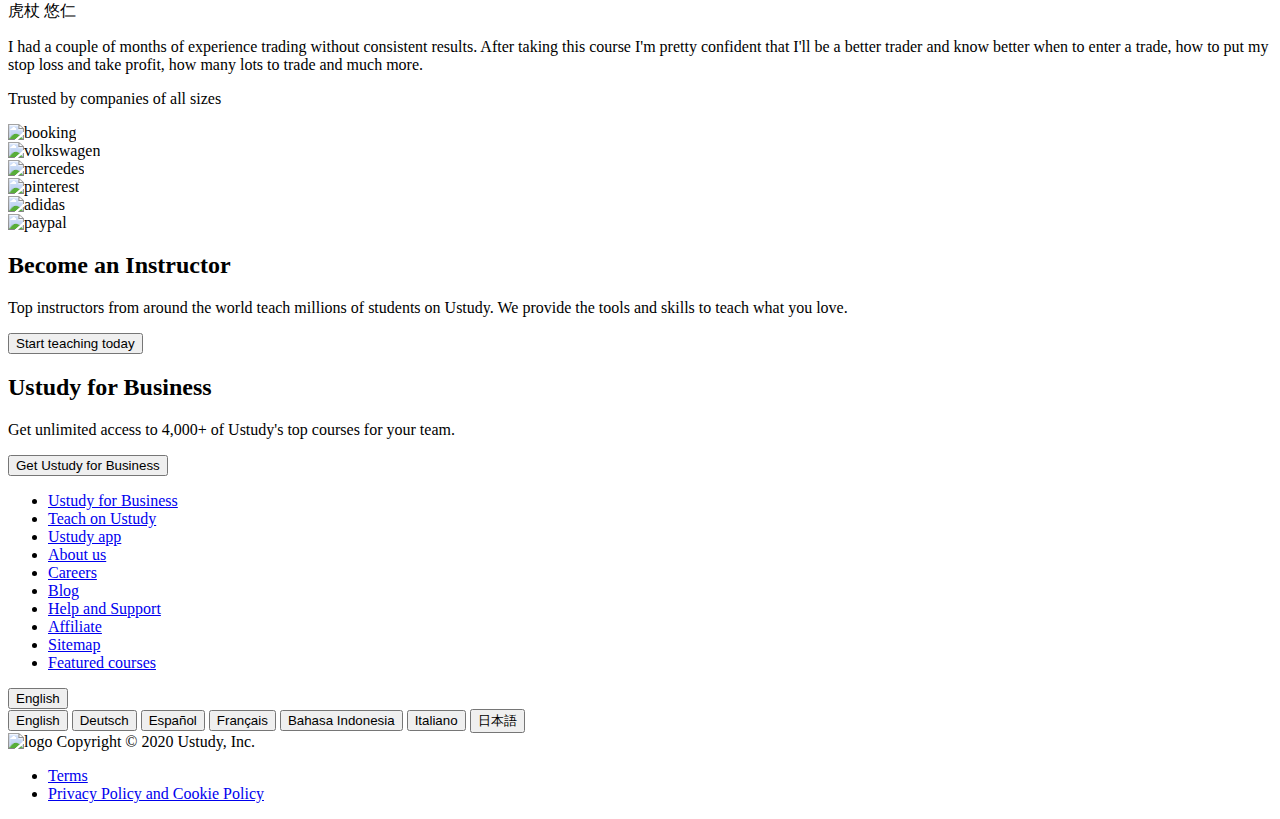
==== commit 33bf577c: "master" ====
--- a/demoweb1 2/src/main/resources/templates/index.html
+++ b/demoweb1 2/src/main/resources/templates/index.html
@@ -32,7 +32,7 @@
                     <span class="navbar-toggler-icon"></span>
                 </button>
             </div>
-            <div class="col-xl-7 col-lg-9 col-md-8 col-sm-8 col-6 myNavbar__left">
+            <div class="col-xl-3 col-lg-9 col-md-8 col-sm-8 col-6 myNavbar__left">
 
                 <img src="/home/img/1.png" alt="logo">
                 <!-- <a class="navbar-brand">
@@ -41,7 +41,11 @@
                     <i class="fa fa-th"></i>
                     <span>Categories</span>
                 </div>
-                <form class="myNavbar__form-search">
+
+
+            </div>
+            <div class="col-xl-9 col-lg-3 col-md-4 col-sm-2 col-6 myNavbar__right collapse navbar-collapse"  id="navbarSupportedContent">
+                <form class="myNavbar__form-search col-xl-6">
                     <div class="input-group">
                         <input type="text" class="form-control" placeholder="Search for Courses">
                         <div class="input-group-append">
@@ -51,11 +55,7 @@
                         </div>
                     </div>
                 </form>
-
-            </div>
-            <div class="col-xl-5 col-lg-3 col-md-4 col-sm-2 col-6 myNavbar__right">
-
-                <ul class="navbar-nav mr-auto">
+                <ul class="navbar-nav mr-auto col-xl-6">
                     <li class="nav-item active business">
                         <a class="nav-link" href="#development">Ustudy for Development </a>
                         <div class="overlay">
@@ -177,12 +177,13 @@
                     </button>
                 </div>
                 <div class="modal-body">
-                    <!-- Designer : c200610_2k_Nguyen Chung Hau -->
                     <span id="course_modal_designer" style="white-space:pre;"></span>
                 </div>
                 <div class="modal-footer">
-                    <button type="button" class="btn btn-secondary" data-dismiss="modal">Close</button>
-                    <button type="button" class="btn btn-primary add-cart">Add to cart</button>
+                    <form th:action="@{/addCourse{username}(username = ${#authentication.name})/{2}}"  method="get">
+                        <button type="submit" class="btn btn-primary add-cart">Add to cart</button>
+                    </form>
+
                 </div>
             </div>
         </div>
